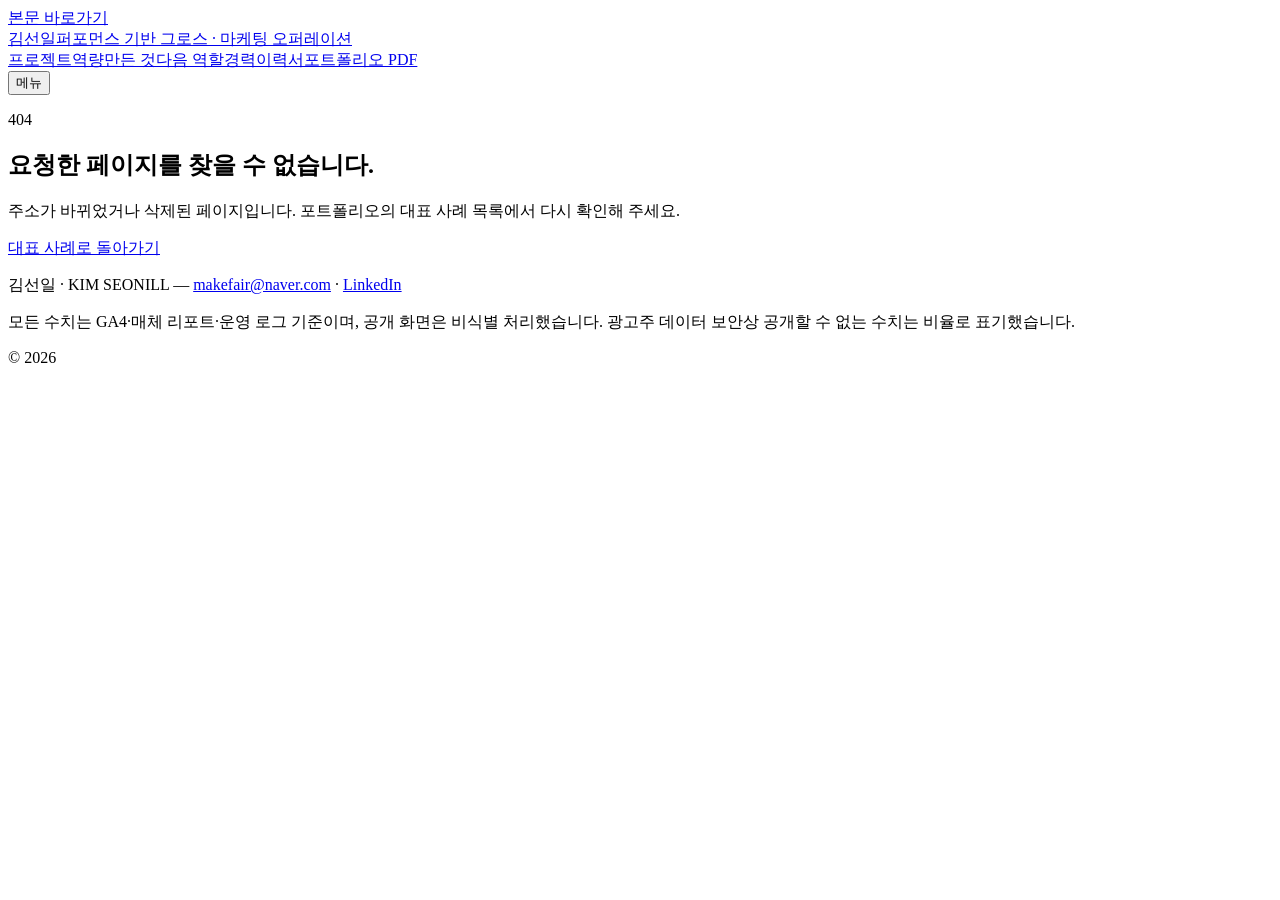
==== 404/index.html @ 7cf6f8fe "Publish-260908-edition-with-folded-cases-unified-type-scale-and-live-automation-demo Co-Authored-By:" ====
<!DOCTYPE html><html lang="ko"><head><meta charSet="utf-8"/><meta name="viewport" content="width=device-width, initial-scale=1"/><link rel="preload" href="/kim-seonil-portfolio_260908/fonts/Archivo-Var.woff2" as="font" crossorigin="" type="font/woff2"/><link rel="preload" href="/kim-seonil-portfolio_260908/fonts/Pretendard-Regular.woff2" as="font" crossorigin="" type="font/woff2"/><link rel="preload" href="/kim-seonil-portfolio_260908/fonts/Pretendard-SemiBold.woff2" as="font" crossorigin="" type="font/woff2"/><link rel="preload" href="/kim-seonil-portfolio_260908/fonts/Pretendard-Bold.woff2" as="font" crossorigin="" type="font/woff2"/><link rel="preload" href="/kim-seonil-portfolio_260908/fonts/JetBrainsMono-Var.woff2" as="font" crossorigin="" type="font/woff2"/><link rel="stylesheet" href="/kim-seonil-portfolio_260908/_next/static/chunks/21zc_anoviy-j.css" data-precedence="next"/><link rel="preload" as="script" fetchPriority="low" href="/kim-seonil-portfolio_260908/_next/static/chunks/310vm2bl3xxpt.js"/><script src="/kim-seonil-portfolio_260908/_next/static/chunks/19mx3mg6lkumu.js" async=""></script><script src="/kim-seonil-portfolio_260908/_next/static/chunks/08ttfj81-47mu.js" async=""></script><script src="/kim-seonil-portfolio_260908/_next/static/chunks/07s9zm465ufom.js" async=""></script><script src="/kim-seonil-portfolio_260908/_next/static/chunks/turbopack-0j9h799baj8nx.js" async=""></script><script src="/kim-seonil-portfolio_260908/_next/static/chunks/1dvkwxbyddkao.js" async="" crossorigin=""></script><script src="/kim-seonil-portfolio_260908/_next/static/chunks/1w38i3_fu_cri.js" async="" crossorigin=""></script><script src="/kim-seonil-portfolio_260908/_next/static/chunks/0-_030s1dkd40.js" async="" crossorigin=""></script><meta name="robots" content="noindex"/><meta name="theme-color" content="#0b0d10"/><title>김선일 | 퍼포먼스 기반 그로스 · 마케팅 오퍼레이션</title><meta name="description" content="문제를 정의하고 성과로 검증한 뒤, 다시 쓸 수 있는 운영 구조로 남겨 온 김선일의 그로스·퍼포먼스 마케팅 포트폴리오입니다."/><meta name="author" content="김선일"/><meta name="robots" content="noindex, nofollow, noarchive, nosnippet"/><meta name="googlebot" content="noindex, nofollow, noarchive, nosnippet"/><meta property="og:title" content="김선일 | 퍼포먼스 기반 그로스 · 마케팅 오퍼레이션"/><meta property="og:description" content="문제를 정의하고 성과로 검증한 뒤, 다시 쓸 수 있는 운영 구조로 남겨 온 김선일의 그로스·퍼포먼스 마케팅 포트폴리오입니다."/><meta property="og:url" content="https://vetnam555-del.github.io/kim-seonil-portfolio_260908/"/><meta property="og:site_name" content="KIM SEONILL Portfolio"/><meta property="og:locale" content="ko_KR"/><meta property="og:image" content="https://vetnam555-del.github.io/kim-seonil-portfolio_260908/og-image.png"/><meta property="og:image:width" content="1200"/><meta property="og:image:height" content="630"/><meta property="og:image:alt" content="김선일 그로스 마케팅 · 마케팅 오퍼레이션 포트폴리오"/><meta property="og:type" content="website"/><meta name="twitter:card" content="summary_large_image"/><meta name="twitter:title" content="김선일 | 퍼포먼스 기반 그로스 · 마케팅 오퍼레이션"/><meta name="twitter:description" content="문제를 정의하고 성과로 검증한 뒤, 다시 쓸 수 있는 운영 구조로 남겨 온 김선일의 그로스·퍼포먼스 마케팅 포트폴리오입니다."/><meta name="twitter:image" content="https://vetnam555-del.github.io/kim-seonil-portfolio_260908/og-image.png"/><meta name="twitter:image:alt" content="김선일 그로스 마케팅 · 마케팅 오퍼레이션 포트폴리오"/><meta name="twitter:image:width" content="1200"/><meta name="twitter:image:height" content="630"/><link rel="icon" href="/kim-seonil-portfolio_260908/favicon.svg" type="image/svg+xml"/><link rel="icon" href="/kim-seonil-portfolio_260908/favicon-32.png" sizes="32x32" type="image/png"/><link rel="apple-touch-icon" href="/kim-seonil-portfolio_260908/apple-touch-icon.png" sizes="180x180"/><style>@font-face{font-family:"Pretendard";src:url("/kim-seonil-portfolio_260908/fonts/Pretendard-Regular.woff2") format("woff2");font-weight:400;font-display:swap}@font-face{font-family:"Pretendard";src:url("/kim-seonil-portfolio_260908/fonts/Pretendard-SemiBold.woff2") format("woff2");font-weight:600;font-display:swap}@font-face{font-family:"Pretendard";src:url("/kim-seonil-portfolio_260908/fonts/Pretendard-Bold.woff2") format("woff2");font-weight:700;font-display:swap}@font-face{font-family:"Pretendard";src:url("/kim-seonil-portfolio_260908/fonts/Pretendard-Black.woff2") format("woff2");font-weight:900;font-display:swap}@font-face{font-family:"Archivo";src:url("/kim-seonil-portfolio_260908/fonts/Archivo-Var.woff2") format("woff2-variations");font-weight:100 900;font-stretch:62% 125%;font-display:swap}@font-face{font-family:"JetBrains Mono";src:url("/kim-seonil-portfolio_260908/fonts/JetBrainsMono-Var.woff2") format("woff2-variations");font-weight:100 800;font-display:swap}</style><noscript><style>[style*="opacity:0"],[style*="opacity: 0"]{opacity:1!important;transform:none!important}.count-up-visual{display:none!important}.count-up-measure{visibility:visible!important}</style></noscript><script src="/kim-seonil-portfolio_260908/_next/static/chunks/0cz1d0mv5g_q7.js" noModule=""></script></head><body><div hidden=""><!--$--><!--/$--></div><div class="scroll-progress" aria-hidden="true"></div><a href="#main" class="skip-link">본문 바로가기</a><header class="site-header fixed inset-x-0 top-0 z-50 bg-ink/92 backdrop-blur-md transition-colors border-b border-transparent"><div class="mx-auto flex h-[72px] w-full max-w-[1240px] items-center justify-between px-5 sm:px-10"><a class="-ml-2 inline-flex min-h-[44px] items-center px-2 font-mono text-mono font-bold tracking-[0.02em] text-on-ink" aria-label="김선일 포트폴리오 처음으로" href="/kim-seonil-portfolio_260908/">김선일<span class="ml-2 hidden text-caption font-normal text-on-ink-2 sm:inline">퍼포먼스 기반 그로스 · 마케팅 오퍼레이션</span></a><nav class="hidden items-center gap-4 lg:flex" aria-label="주요 메뉴"><a class="inline-flex min-h-[44px] items-center text-small font-normal transition-colors text-on-ink-2 hover:text-on-ink" href="/kim-seonil-portfolio_260908/#projects">프로젝트</a><a class="inline-flex min-h-[44px] items-center text-small font-normal transition-colors text-on-ink-2 hover:text-on-ink" href="/kim-seonil-portfolio_260908/#skills">역량</a><a class="inline-flex min-h-[44px] items-center text-small font-normal transition-colors text-on-ink-2 hover:text-on-ink" href="/kim-seonil-portfolio_260908/#automation">만든 것</a><a class="inline-flex min-h-[44px] items-center text-small font-normal transition-colors text-on-ink-2 hover:text-on-ink" href="/kim-seonil-portfolio_260908/#why-studio">다음 역할</a><a class="inline-flex min-h-[44px] items-center text-small font-normal transition-colors text-on-ink-2 hover:text-on-ink" href="/kim-seonil-portfolio_260908/#career">경력</a><a class="inline-flex min-h-[44px] items-center border border-rule-ink px-4 font-mono text-caption font-bold text-on-ink transition-colors hover:border-signal-ink hover:text-signal-ink" href="/kim-seonil-portfolio_260908/resume/">이력서</a><a href="/kim-seonil-portfolio_260908/kim-seonil-performance-marketing-portfolio.pdf?v=20260907" download="" class="inline-flex min-h-[44px] items-center border border-signal-ink px-4 font-mono text-caption font-bold text-signal-ink transition-colors hover:bg-signal-ink hover:text-ink" aria-label="김선일 퍼포먼스 마케팅 포트폴리오 PDF 다운로드">포트폴리오 PDF</a></nav><button type="button" class="inline-flex min-h-[44px] min-w-[44px] items-center justify-center border border-rule-ink px-3 font-mono text-caption font-bold text-on-ink transition-colors lg:hidden" aria-expanded="false" aria-controls="mobile-nav" aria-label="주요 메뉴 열기">메뉴</button></div><nav id="mobile-nav" hidden="" class="mobile-nav border-t border-rule-ink bg-ink px-5 pb-5 sm:px-10 lg:hidden" aria-label="주요 메뉴"><a class="flex min-h-[52px] items-center border-b border-rule-ink-2 text-body font-normal text-on-ink" href="/kim-seonil-portfolio_260908/#projects">프로젝트</a><a class="flex min-h-[52px] items-center border-b border-rule-ink-2 text-body font-normal text-on-ink" href="/kim-seonil-portfolio_260908/#skills">역량</a><a class="flex min-h-[52px] items-center border-b border-rule-ink-2 text-body font-normal text-on-ink" href="/kim-seonil-portfolio_260908/#automation">만든 것</a><a class="flex min-h-[52px] items-center border-b border-rule-ink-2 text-body font-normal text-on-ink" href="/kim-seonil-portfolio_260908/#why-studio">다음 역할</a><a class="flex min-h-[52px] items-center border-b border-rule-ink-2 text-body font-normal text-on-ink" href="/kim-seonil-portfolio_260908/#career">경력</a><div class="mt-4 grid gap-2 grid-cols-2"><a class="flex min-h-[52px] items-center justify-center bg-on-ink px-3 text-body font-bold text-ink" href="/kim-seonil-portfolio_260908/resume/">이력서</a><a href="/kim-seonil-portfolio_260908/kim-seonil-performance-marketing-portfolio.pdf?v=20260907" download="" class="flex min-h-[52px] items-center justify-center border border-signal-ink px-3 text-body font-bold text-signal-ink" aria-label="김선일 퍼포먼스 마케팅 포트폴리오 PDF 다운로드">포트폴리오 PDF</a></div></nav><div data-testid="scroll-progress" class="absolute inset-x-0 bottom-0 h-[2px] origin-left bg-signal-ink motion-reduce:hidden" style="transform:scaleX(0)" aria-hidden="true"></div></header><main id="main"><section class="flex min-h-[calc(100vh-72px)] items-center bg-bg-alt pt-[72px]"><div class="mx-auto w-full max-w-[1240px] px-5 sm:px-10 "><div class="max-w-[38rem] border-t-2 border-accent py-12 sm:py-16"><p class="tnum text-caption font-semibold text-accent">404</p><h1 class="mt-4 text-[2rem] leading-[1.25] font-bold tracking-normal sm:text-h1">요청한 페이지를 찾을 수 없습니다.</h1><p class="mt-4 text-small text-ink-2 sm:text-body">주소가 바뀌었거나 삭제된 페이지입니다. 포트폴리오의 대표 사례 목록에서 다시 확인해 주세요.</p><a class="mt-8 inline-flex min-h-[52px] items-center justify-center rounded-card bg-accent px-6 text-small font-semibold text-white transition-colors hover:bg-accent-hover" href="/kim-seonil-portfolio_260908/#projects">대표 사례로 돌아가기</a></div></div></section><!--$--><!--/$--></main><footer class="site-footer border-t border-line py-10"><div class="mx-auto w-full max-w-[1240px] px-5 sm:px-10"><p class="text-caption text-ink-3">김선일<!-- --> · <!-- -->KIM SEONILL<!-- --> —<!-- --> <a href="mailto:makefair@naver.com" class="text-accent hover:underline" aria-label="makefair@naver.com 이메일 주소 복사" title="이메일 주소 복사">makefair@naver.com</a><span class="sr-only" role="status" aria-live="polite"></span> <!-- -->·<!-- --> <a href="https://www.linkedin.com/in/%EC%84%A0%EC%9D%BC-%EA%B9%80-b28a1021b/" target="_blank" rel="noopener" class="text-accent hover:underline">LinkedIn</a></p><p class="mt-2 text-caption text-ink-3">모든 수치는 GA4·매체 리포트·운영 로그 기준이며, 공개 화면은 비식별 처리했습니다. 광고주 데이터 보안상 공개할 수 없는 수치는 비율로 표기했습니다.</p><p class="mt-2 text-caption text-ink-3">© <!-- -->2026</p></div></footer><script src="/kim-seonil-portfolio_260908/_next/static/chunks/310vm2bl3xxpt.js" id="_R_" async=""></script><script>(self.__next_f=self.__next_f||[]).push([0])</script><script>self.__next_f.push([1,"1:\"$Sreact.fragment\"\n2:I[19709,[\"/kim-seonil-portfolio_260908/_next/static/chunks/1dvkwxbyddkao.js\",\"/kim-seonil-portfolio_260908/_next/static/chunks/1w38i3_fu_cri.js\"],\"MotionRuntime\"]\n3:I[2971,[\"/kim-seonil-portfolio_260908/_next/static/chunks/1dvkwxbyddkao.js\",\"/kim-seonil-portfolio_260908/_next/static/chunks/1w38i3_fu_cri.js\"],\"default\"]\n4:I[39756,[\"/kim-seonil-portfolio_260908/_next/static/chunks/1dvkwxbyddkao.js\",\"/kim-seonil-portfolio_260908/_next/static/chunks/1w38i3_fu_cri.js\"],\"default\"]\n5:I[37457,[\"/kim-seonil-portfolio_260908/_next/static/chunks/1dvkwxbyddkao.js\",\"/kim-seonil-portfolio_260908/_next/static/chunks/1w38i3_fu_cri.js\"],\"default\"]\n6:I[22016,[\"/kim-seonil-portfolio_260908/_next/static/chunks/1dvkwxbyddkao.js\",\"/kim-seonil-portfolio_260908/_next/static/chunks/1w38i3_fu_cri.js\",\"/kim-seonil-portfolio_260908/_next/static/chunks/0-_030s1dkd40.js\"],\"\"]\n7:I[52700,[\"/kim-seonil-portfolio_260908/_next/static/chunks/1dvkwxbyddkao.js\",\"/kim-seonil-portfolio_260908/_next/static/chunks/1w38i3_fu_cri.js\"],\"default\"]\nd:I[68027,[\"/kim-seonil-portfolio_260908/_next/static/chunks/1dvkwxbyddkao.js\",\"/kim-seonil-portfolio_260908/_next/static/chunks/1w38i3_fu_cri.js\"],\"default\",1]\n:HL[\"/kim-seonil-portfolio_260908/_next/static/chunks/21zc_anoviy-j.css\",\"style\"]\n:HL[\"/kim-seonil-portfolio_260908/fonts/Archivo-Var.woff2\",\"font\",{\"crossOrigin\":\"\",\"type\":\"font/woff2\"}]\n:HL[\"/kim-seonil-portfolio_260908/fonts/Pretendard-Regular.woff2\",\"font\",{\"crossOrigin\":\"\",\"type\":\"font/woff2\"}]\n:HL[\"/kim-seonil-portfolio_260908/fonts/Pretendard-SemiBold.woff2\",\"font\",{\"crossOrigin\":\"\",\"type\":\"font/woff2\"}]\n:HL[\"/kim-seonil-portfolio_260908/fonts/Pretendard-Bold.woff2\",\"font\",{\"crossOrigin\":\"\",\"type\":\"font/woff2\"}]\n:HL[\"/kim-seonil-portfolio_260908/fonts/JetBrainsMono-Var.woff2\",\"font\",{\"crossOrigin\":\"\",\"type\":\"font/woff2\"}]\nb:X\n0:{\"P\":null,\"c\":[\"\",\"_not-found\",\"\"],\"q\":\"\",\"i\":false,\"f\":[[[\"\",{\"children\":[\"/_not-found\",{\"children\":[\"__PAGE__\",{},\"$undefined\",\"$undefined\",4608]},\"$undefined\",\"$undefined\",4608]},\"$undefined\",\"$undefined\",4624],[[\"$\",\"$1\",\"c\",{\"children\":[[[\"$\",\"link\",\"0\",{\"rel\":\"stylesheet\",\"href\":\"/kim-seonil-portfolio_260908/_next/static/chunks/21zc_anoviy-j.css\",\"precedence\":\"next\",\"crossOrigin\":\"$undefined\",\"nonce\":\"$undefined\"}],[\"$\",\"script\",\"script-0\",{\"src\":\"/kim-seonil-portfolio_260908/_next/static/chunks/1dvkwxbyddkao.js\",\"async\":true,\"nonce\":\"$undefined\"}],[\"$\",\"script\",\"script-1\",{\"src\":\"/kim-seonil-portfolio_260908/_next/static/chunks/1w38i3_fu_cri.js\",\"async\":true,\"nonce\":\"$undefined\"}]],[\"$\",\"html\",null,{\"lang\":\"ko\",\"children\":[[\"$\",\"head\",null,{\"children\":[[\"$\",\"style\",null,{\"dangerouslySetInnerHTML\":{\"__html\":\"@font-face{font-family:\\\"Pretendard\\\";src:url(\\\"/kim-seonil-portfolio_260908/fonts/Pretendard-Regular.woff2\\\") format(\\\"woff2\\\");font-weight:400;font-display:swap}@font-face{font-family:\\\"Pretendard\\\";src:url(\\\"/kim-seonil-portfolio_260908/fonts/Pretendard-SemiBold.woff2\\\") format(\\\"woff2\\\");font-weight:600;font-display:swap}@font-face{font-family:\\\"Pretendard\\\";src:url(\\\"/kim-seonil-portfolio_260908/fonts/Pretendard-Bold.woff2\\\") format(\\\"woff2\\\");font-weight:700;font-display:swap}@font-face{font-family:\\\"Pretendard\\\";src:url(\\\"/kim-seonil-portfolio_260908/fonts/Pretendard-Black.woff2\\\") format(\\\"woff2\\\");font-weight:900;font-display:swap}@font-face{font-family:\\\"Archivo\\\";src:url(\\\"/kim-seonil-portfolio_260908/fonts/Archivo-Var.woff2\\\") format(\\\"woff2-variations\\\");font-weight:100 900;font-stretch:62% 125%;font-display:swap}@font-face{font-family:\\\"JetBrains Mono\\\";src:url(\\\"/kim-seonil-portfolio_260908/fonts/JetBrainsMono-Var.woff2\\\") format(\\\"woff2-variations\\\");font-weight:100 800;font-display:swap}\"}}],[\"$\",\"noscript\",null,{\"dangerouslySetInnerHTML\":{\"__html\":\"\u003cstyle\u003e[style*=\\\"opacity:0\\\"],[style*=\\\"opacity: 0\\\"]{opacity:1!important;transform:none!important}.count-up-visual{display:none!important}.count-up-measure{visibility:visible!important}\u003c/style\u003e\"}}]]}],[\"$\",\"body\",null,{\"className\":\"$undefined\",\"children\":[[\"$\",\"$L2\",null,{}],null,[\"$\",\"div\",null,{\"className\":\"scroll-progress\",\"aria-hidden\":\"true\"}],[\"$\",\"a\",null,{\"href\":\"#main\",\"className\":\"skip-link\",\"children\":\"본문 바로가기\"}],[\"$\",\"$L3\",null,{}],[\"$\",\"main\",null,{\"id\":\"main\",\"children\":[\"$\",\"$L4\",null,{\"parallelRouterKey\":\"children\",\"error\":\"$undefined\",\"errorStyles\":\"$undefined\",\"errorScripts\":\"$undefined\",\"template\":[\"$\",\"$L5\",null,{}],\"templateStyles\":\"$undefined\",\"templateScripts\":\"$undefined\",\"notFound\":[[\"$\",\"section\",null,{\"className\":\"flex min-h-[calc(100vh-72px)] items-center bg-bg-alt pt-[72px]\",\"children\":[\"$\",\"div\",null,{\"className\":\"mx-auto w-full max-w-[1240px] px-5 sm:px-10 \",\"children\":[\"$\",\"div\",null,{\"className\":\"max-w-[38rem] border-t-2 border-accent py-12 sm:py-16\",\"children\":[[\"$\",\"p\",null,{\"className\":\"tnum text-caption font-semibold text-accent\",\"children\":\"404\"}],[\"$\",\"h1\",null,{\"className\":\"mt-4 text-[2rem] leading-[1.25] font-bold tracking-normal sm:text-h1\",\"children\":\"요청한 페이지를 찾을 수 없습니다.\"}],[\"$\",\"p\",null,{\"className\":\"mt-4 text-small text-ink-2 sm:text-body\",\"children\":\"주소가 바뀌었거나 삭제된 페이지입니다. 포트폴리오의 대표 사례 목록에서 다시 확인해 주세요.\"}],[\"$\",\"$L6\",null,{\"href\":\"/#projects\",\"className\":\"mt-8 inline-flex min-h-[52px] items-center justify-center rounded-card bg-accent px-6 text-small font-semibold text-white transition-colors hover:bg-accent-hover\",\"children\":\"대표 사례로 돌아가기\"}]]}]}]}],[]],\"forbidden\":\"$undefined\",\"unauthorized\":\"$undefined\"}]}],[\"$\",\"footer\",null,{\"className\":\"site-footer border-t border-line py-10\",\"children\":[\"$\",\"div\",null,{\"className\":\"mx-auto w-full max-w-[1240px] px-5 sm:px-10\",\"children\":[[\"$\",\"p\",null,{\"className\":\"text-caption text-ink-3\",\"children\":[\"김선일\",\" · \",\"KIM SEONILL\",\" —\",\" \",[\"$\",\"$L7\",null,{\"email\":\"makefair@naver.com\",\"className\":\"text-accent hover:underline\"}],\" \",null,\"·\",\" \",[\"$\",\"a\",null,{\"href\":\"https://www.linkedin.com/in/%EC%84%A0%EC%9D%BC-%EA%B9%80-b28a1021b/\",\"target\":\"_blank\",\"rel\":\"noopener\",\"className\":\"text-accent hover:underline\",\"children\":\"LinkedIn\"}]]}],[\"$\",\"p\",null,{\"className\":\"mt-2 text-caption text-ink-3\",\"children\":\"모든 수치는 GA4·매체 리포트·운영 로그 기준이며, 공개 화면은 비식별 처리했습니다. 광고주 데이터 보안상 공개할 수 없는 수치는 비율로 표기했습니다.\"}],\"$L8\"]}]}]]}]]}]]}],{\"children\":[\"$L9\",{\"children\":[\"$La\",{},null,false,null]},null,false,\"$b\"]},null,false,null],\"$Lc\",false]],\"m\":\"$undefined\",\"G\":[\"$d\",[\"$Le\"]],\"S\":true,\"h\":null,\"r\":\"$undefined\",\"s\":\"$undefined\",\"a\":\"$undefined\",\"l\":\"$undefined\",\"p\":\"$undefined\",\"d\":\"$undefined\",\"b\":\"rUo_KFxgcfQuJI3l82w16\"}\nf:I[97367,[\"/kim-seonil-portfolio_260908/_next/static/chunks/1dvkwxbyddkao.js\",\"/kim-seonil-portfolio_260908/_next/static/chunks/1w38i3_fu_cri.js\"],\"OutletBoundary\"]\n10:\"$Sreact.suspense\"\n12:I[97367,[\"/kim-seonil-portfolio_260908/_next/static/chunks/1dvkwxbyddkao.js\",\"/kim-seonil-portfolio_260908/_next/static/chunks/1w38i3_fu_cri.js\"],\"ViewportBoundary\"]\n14:I[97367,[\"/kim-seonil-portfolio_260908/_next/static/chunks/1dvkwxbyddkao.js\",\"/kim-seonil-portfolio_260908/_next/static/chunks/1w38i3_fu_cri.js\"],\"MetadataBoundary\"]\n8:[\"$\",\"p\",null,{\"className\":\"mt-2 text-caption text-ink-3\",\"children\":[\"© \",2026]}]\n9:[\"$\",\"$1\",\"c\",{\"children\":[null,[\"$\",\"$L4\",null,{\"parallelRouterKey\":\"children\",\"error\":\"$undefined\",\"errorStyles\":\"$undefined\",\"errorScripts\":\"$undefined\",\"template\":[\"$\",\"$L5\",null,{}],\"templateStyles\":\"$undefined\",\"templateScripts\":\"$undefined\",\"notFound\":\"$undefined\",\"forbidden\":\"$undefined\",\"unauthorized\":\"$undefined\"}]]}]\na:[\"$\",\"$1\",\"c\",{\"children\":[[\"$\",\"section\",null,{\"className\":\"flex min-h-[calc(100vh-72px)] items-center bg-bg-alt pt-[72px]\",\"children\":[\"$\",\"div\",null,{\"className\":\"mx-auto w-full max-w-[1240px] px-5 sm:px-10 \",\"children\":[\"$\",\"div\",null,{\"className\":\"max-w-[38rem] border-t-2 border-accent py-12 sm:py-16\",\"children\":[[\"$\",\"p\",null,{\"className\":\"tnum text-caption font-semibold text-accent\",\"children\":\"404\"}],[\"$\",\"h1\",null,{\"className\":\"mt-4 text-[2rem] leading-[1.25] font-bold tracking-normal sm:text-h1\",\"children\":\"요청한 페이지를 찾을 수 없습니다.\"}],[\"$\",\"p\",null,{\"className\":\"mt-4 text-small text-ink-2 sm:text-body\",\"children\":\"주소가 바뀌었거나 삭제된 페이지입니다. 포트폴리오의 대표 사례 목록에서 다시 확인해 주세요.\"}],[\"$\",\"$L6\",null,{\"href\":\"/#projects\",\"className\":\"mt-8 inline-flex min-h-[52px] items-center justify-center rounded-card bg-accent px-6 text-small font-semibold text-white transition-colors hover:bg-accent-hover\",\"children\":\"대표 사례로 돌아가기\"}]]}]}]}],[[\"$\",\"script\",\"script-0\",{\"src\":\"/kim-seonil-portfolio_260908/_next/static/chunks/0-_030s1dkd40.js\",\"async\":true,\"nonce\":\"$undefined\"}]],[\"$\",\"$Lf\",null,{\"children\":[\"$\",\"$10\",null,{\"name\":\"Next.MetadataOutlet\",\"children\":\"$@11\"}]}]]}]\nc:[\"$\",\"$1\",\"h\",{\"children\":[[\"$\",\"meta\",null,{\"name\":\"robots\",\"content\":\"noindex\"}],[\"$\",\"$L12\",null,{\"children\":\"$L13\"}],[\"$\",\"div\",null,{\"hidden\":true,\"children\":[\"$\",\"$L14\",null,{\"children\":[\"$\",\"$10\",null,{\"name\":\"Next.Metadata\",\"children\":\"$L15\"}]}]}],null]}]\ne:[\"$\",\"link\",\"0\",{\"rel\":\"stylesheet\",\"href\":\"/kim-seonil-portfolio_260908/_next/static/chunks/21zc_anoviy-j.css\",\"precedence\":\"next\",\"crossOrigin\":\"$undefined\",\"nonce\":\"$undefined\"}]\nb:C\n13:[[\"$\",\"meta\",\"0\",{\"charSet\":\"utf-8\"}],[\"$\",\"meta\",\"1\",{\"name\":\"viewport\",\"content\":\"width=device-width, initial-scale=1\"}],[\"$\",\"meta\",\"2\",{\"name\":\"theme-color\",\"content\":\"#0b0d10\"}]]\n16:I[27201,[\"/kim-seonil-portfolio_260908/_next/static/chunks/1dvkwxbyddkao.js\",\"/kim-seonil-portfolio_260908/_next/static/chunks/1w38i3_fu_cri.js\"],\"IconMark\"]\n11:null\n15:[[\"$\",\"title\",\"0\",{\"children\":\"김선일 | 퍼포먼스 기반 그로스 · 마케팅 오퍼레이션\"}],[\"$\",\"meta\",\"1\",{\"name\":\"description\",\"content\":\"문제를 정의하고 성과로 검증한 뒤, 다시 쓸 수 있는 운영 구조로 남겨 온 김선일의 그로스·퍼포먼스 마케팅 포트폴리오입니다.\"}],[\"$\",\"meta\",\"2\",{\"name\":\"author\",\"content\":\"김선일\"}],[\"$\",\"meta\",\"3\",{\"name\":\"robots\",\"content\":\"noindex, nofollow, noarchive, nosnippet\"}],[\"$\",\"meta\",\"4\",{\"name\":\"googlebot\",\"content\":\"noindex, nofollow, noarchive, nosnippet\"}],[\"$\",\"meta\",\"5\",{\"property\":\"og:title\",\"content\":\"김선일 | 퍼포먼스 기반 그로스 · 마케팅 오퍼레이션\"}],[\"$\",\"meta\",\"6\",{\"property\":\"og:description\",\"content\":\"문제를 정의하고 성과로 검증한 뒤, 다시 쓸 수 있는 운영 구조로 남겨 온 김선일의 그로스·퍼포먼스 마케팅 포트폴리오입니다.\"}],[\"$\",\"meta\",\"7\",{\"property\":\"og:url\",\"content\":\"https://vetnam555-del.github.io/kim-seonil-portfolio_260908/\"}],[\"$\",\"meta\",\"8\",{\"property\":\"og:site_name\",\"content\":\"KIM SEONILL Portfolio\"}],[\"$\",\"meta\",\"9\",{\"property\":\"og:locale\",\"content\":\"ko_KR\"}],[\"$\",\"meta\",\"10\",{\"property\":\"og:image\",\"content\":\"https://vetnam555-del.github.io/kim-seonil-portfolio_260908/og-image.png\"}],[\"$\",\"meta\",\"11\",{\"property\":\"og:image:width\",\"content\":\"1200\"}],[\"$\",\"meta\",\"12\",{\"property\":\"og:image:height\",\"content\":\"630\"}],[\"$\",\"meta\",\"13\",{\"property\":\"og:image:alt\",\"content\":\"김선일 그로스 마케팅 · 마케팅 오퍼레이션 포트폴리오\"}],[\"$\",\"meta\",\"14\",{\"property\":\"og:type\",\"content\":\"website\"}],[\"$\",\"meta\",\"15\",{\"name\":\"twitter:card\",\"content\":\"summary_large_image\"}],[\"$\",\"meta\",\"16\",{\"name\":\"twitter:title\",\"content\":\"김선일 | 퍼포먼스 기반 그로스 · 마케팅 오퍼레이션\"}],[\"$\",\"meta\",\"17\",{\"name\":\"twitter:description\",\"content\":\"문제를 정의하고 성과로 검증한 뒤, 다시 쓸 수 있는 운영 구조로 남겨 온 김선일의 그로스·퍼포먼스 마케팅 포트폴리오입니다.\"}],[\"$\",\"meta\",\"18\",{\"name\":\"twitter:image\",\"content\":\"https://vetnam555-del.github.io/kim-seonil-portfolio_260908/og-image.png\"}],[\"$\",\"meta\",\"19\",{\"name\":\"twitter:image:alt\",\"content\":\"김선일 그로스 마케팅 · 마케팅 오퍼레이션 포트폴리오\"}],[\"$\",\"meta\",\"20\",{\"name\":\"twitter:image:width\",\"content\":\"1200\"}],[\"$\",\"meta\",\"21\",{\"name\":\"twitter:image:height\",\"content\":\"630\"}],[\"$\",\"link\",\"22\",{\"rel\":\"icon\",\"href\":\"/kim-seonil-portfolio_260908/favicon.svg\",\"type\":\"image/svg+xml\"}],[\"$\",\"link\",\"23\",{\"rel\":\"icon\",\"href\":\"/kim-seonil-portfolio_260908/favicon-32.png\",\"sizes\":\"32x32\",\"type\":\"image/png\"}],[\"$\",\"link\",\"24\",{\"rel\":\"apple-touch-icon\",\"href\":\"/kim-seonil-portfolio_260908/apple-touch-icon.png\",\"sizes\":\"180x180\"}],[\"$\",\"$L16\",\"25\",{}]]\n"])</script></body></html>
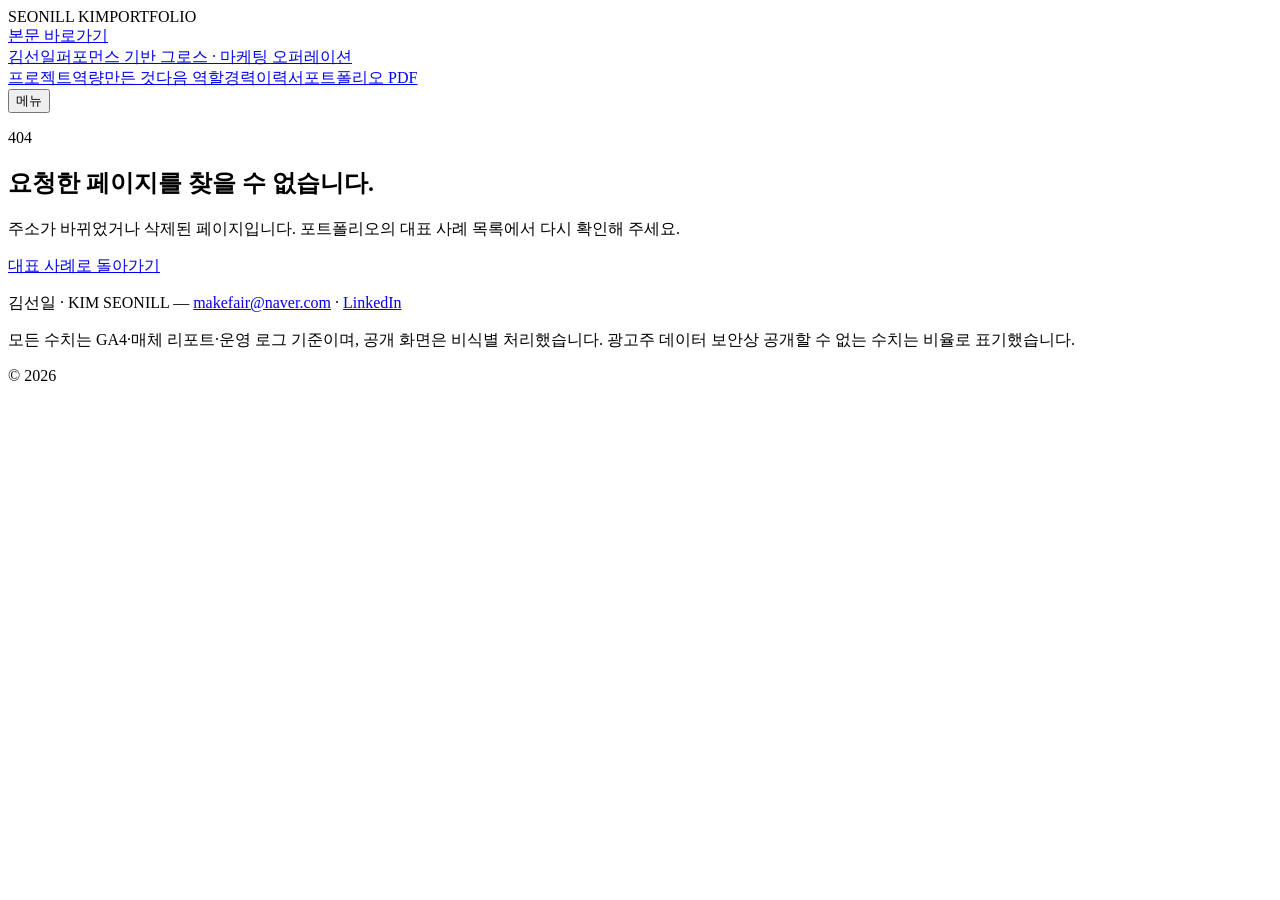
==== commit cfcfa83d: "Fix-edition-branching-so-260908-renders-as-general-not-hll 사이트 아홉 곳이 edition 객체가 아니라 EDITION === "ge" ====
--- a/404/index.html
+++ b/404/index.html
@@ -1 +1 @@
-<!DOCTYPE html><html lang="ko"><head><meta charSet="utf-8"/><meta name="viewport" content="width=device-width, initial-scale=1"/><link rel="preload" href="/kim-seonil-portfolio_260908/fonts/Archivo-Var.woff2" as="font" crossorigin="" type="font/woff2"/><link rel="preload" href="/kim-seonil-portfolio_260908/fonts/Pretendard-Regular.woff2" as="font" crossorigin="" type="font/woff2"/><link rel="preload" href="/kim-seonil-portfolio_260908/fonts/Pretendard-SemiBold.woff2" as="font" crossorigin="" type="font/woff2"/><link rel="preload" href="/kim-seonil-portfolio_260908/fonts/Pretendard-Bold.woff2" as="font" crossorigin="" type="font/woff2"/><link rel="preload" href="/kim-seonil-portfolio_260908/fonts/JetBrainsMono-Var.woff2" as="font" crossorigin="" type="font/woff2"/><link rel="stylesheet" href="/kim-seonil-portfolio_260908/_next/static/chunks/21zc_anoviy-j.css" data-precedence="next"/><link rel="preload" as="script" fetchPriority="low" href="/kim-seonil-portfolio_260908/_next/static/chunks/310vm2bl3xxpt.js"/><script src="/kim-seonil-portfolio_260908/_next/static/chunks/19mx3mg6lkumu.js" async=""></script><script src="/kim-seonil-portfolio_260908/_next/static/chunks/08ttfj81-47mu.js" async=""></script><script src="/kim-seonil-portfolio_260908/_next/static/chunks/07s9zm465ufom.js" async=""></script><script src="/kim-seonil-portfolio_260908/_next/static/chunks/turbopack-0j9h799baj8nx.js" async=""></script><script src="/kim-seonil-portfolio_260908/_next/static/chunks/1dvkwxbyddkao.js" async="" crossorigin=""></script><script src="/kim-seonil-portfolio_260908/_next/static/chunks/1w38i3_fu_cri.js" async="" crossorigin=""></script><script src="/kim-seonil-portfolio_260908/_next/static/chunks/0-_030s1dkd40.js" async="" crossorigin=""></script><meta name="robots" content="noindex"/><meta name="theme-color" content="#0b0d10"/><title>김선일 | 퍼포먼스 기반 그로스 · 마케팅 오퍼레이션</title><meta name="description" content="문제를 정의하고 성과로 검증한 뒤, 다시 쓸 수 있는 운영 구조로 남겨 온 김선일의 그로스·퍼포먼스 마케팅 포트폴리오입니다."/><meta name="author" content="김선일"/><meta name="robots" content="noindex, nofollow, noarchive, nosnippet"/><meta name="googlebot" content="noindex, nofollow, noarchive, nosnippet"/><meta property="og:title" content="김선일 | 퍼포먼스 기반 그로스 · 마케팅 오퍼레이션"/><meta property="og:description" content="문제를 정의하고 성과로 검증한 뒤, 다시 쓸 수 있는 운영 구조로 남겨 온 김선일의 그로스·퍼포먼스 마케팅 포트폴리오입니다."/><meta property="og:url" content="https://vetnam555-del.github.io/kim-seonil-portfolio_260908/"/><meta property="og:site_name" content="KIM SEONILL Portfolio"/><meta property="og:locale" content="ko_KR"/><meta property="og:image" content="https://vetnam555-del.github.io/kim-seonil-portfolio_260908/og-image.png"/><meta property="og:image:width" content="1200"/><meta property="og:image:height" content="630"/><meta property="og:image:alt" content="김선일 그로스 마케팅 · 마케팅 오퍼레이션 포트폴리오"/><meta property="og:type" content="website"/><meta name="twitter:card" content="summary_large_image"/><meta name="twitter:title" content="김선일 | 퍼포먼스 기반 그로스 · 마케팅 오퍼레이션"/><meta name="twitter:description" content="문제를 정의하고 성과로 검증한 뒤, 다시 쓸 수 있는 운영 구조로 남겨 온 김선일의 그로스·퍼포먼스 마케팅 포트폴리오입니다."/><meta name="twitter:image" content="https://vetnam555-del.github.io/kim-seonil-portfolio_260908/og-image.png"/><meta name="twitter:image:alt" content="김선일 그로스 마케팅 · 마케팅 오퍼레이션 포트폴리오"/><meta name="twitter:image:width" content="1200"/><meta name="twitter:image:height" content="630"/><link rel="icon" href="/kim-seonil-portfolio_260908/favicon.svg" type="image/svg+xml"/><link rel="icon" href="/kim-seonil-portfolio_260908/favicon-32.png" sizes="32x32" type="image/png"/><link rel="apple-touch-icon" href="/kim-seonil-portfolio_260908/apple-touch-icon.png" sizes="180x180"/><style>@font-face{font-family:"Pretendard";src:url("/kim-seonil-portfolio_260908/fonts/Pretendard-Regular.woff2") format("woff2");font-weight:400;font-display:swap}@font-face{font-family:"Pretendard";src:url("/kim-seonil-portfolio_260908/fonts/Pretendard-SemiBold.woff2") format("woff2");font-weight:600;font-display:swap}@font-face{font-family:"Pretendard";src:url("/kim-seonil-portfolio_260908/fonts/Pretendard-Bold.woff2") format("woff2");font-weight:700;font-display:swap}@font-face{font-family:"Pretendard";src:url("/kim-seonil-portfolio_260908/fonts/Pretendard-Black.woff2") format("woff2");font-weight:900;font-display:swap}@font-face{font-family:"Archivo";src:url("/kim-seonil-portfolio_260908/fonts/Archivo-Var.woff2") format("woff2-variations");font-weight:100 900;font-stretch:62% 125%;font-display:swap}@font-face{font-family:"JetBrains Mono";src:url("/kim-seonil-portfolio_260908/fonts/JetBrainsMono-Var.woff2") format("woff2-variations");font-weight:100 800;font-display:swap}</style><noscript><style>[style*="opacity:0"],[style*="opacity: 0"]{opacity:1!important;transform:none!important}.count-up-visual{display:none!important}.count-up-measure{visibility:visible!important}</style></noscript><script src="/kim-seonil-portfolio_260908/_next/static/chunks/0cz1d0mv5g_q7.js" noModule=""></script></head><body><div hidden=""><!--$--><!--/$--></div><div class="scroll-progress" aria-hidden="true"></div><a href="#main" class="skip-link">본문 바로가기</a><header class="site-header fixed inset-x-0 top-0 z-50 bg-ink/92 backdrop-blur-md transition-colors border-b border-transparent"><div class="mx-auto flex h-[72px] w-full max-w-[1240px] items-center justify-between px-5 sm:px-10"><a class="-ml-2 inline-flex min-h-[44px] items-center px-2 font-mono text-mono font-bold tracking-[0.02em] text-on-ink" aria-label="김선일 포트폴리오 처음으로" href="/kim-seonil-portfolio_260908/">김선일<span class="ml-2 hidden text-caption font-normal text-on-ink-2 sm:inline">퍼포먼스 기반 그로스 · 마케팅 오퍼레이션</span></a><nav class="hidden items-center gap-4 lg:flex" aria-label="주요 메뉴"><a class="inline-flex min-h-[44px] items-center text-small font-normal transition-colors text-on-ink-2 hover:text-on-ink" href="/kim-seonil-portfolio_260908/#projects">프로젝트</a><a class="inline-flex min-h-[44px] items-center text-small font-normal transition-colors text-on-ink-2 hover:text-on-ink" href="/kim-seonil-portfolio_260908/#skills">역량</a><a class="inline-flex min-h-[44px] items-center text-small font-normal transition-colors text-on-ink-2 hover:text-on-ink" href="/kim-seonil-portfolio_260908/#automation">만든 것</a><a class="inline-flex min-h-[44px] items-center text-small font-normal transition-colors text-on-ink-2 hover:text-on-ink" href="/kim-seonil-portfolio_260908/#why-studio">다음 역할</a><a class="inline-flex min-h-[44px] items-center text-small font-normal transition-colors text-on-ink-2 hover:text-on-ink" href="/kim-seonil-portfolio_260908/#career">경력</a><a class="inline-flex min-h-[44px] items-center border border-rule-ink px-4 font-mono text-caption font-bold text-on-ink transition-colors hover:border-signal-ink hover:text-signal-ink" href="/kim-seonil-portfolio_260908/resume/">이력서</a><a href="/kim-seonil-portfolio_260908/kim-seonil-performance-marketing-portfolio.pdf?v=20260907" download="" class="inline-flex min-h-[44px] items-center border border-signal-ink px-4 font-mono text-caption font-bold text-signal-ink transition-colors hover:bg-signal-ink hover:text-ink" aria-label="김선일 퍼포먼스 마케팅 포트폴리오 PDF 다운로드">포트폴리오 PDF</a></nav><button type="button" class="inline-flex min-h-[44px] min-w-[44px] items-center justify-center border border-rule-ink px-3 font-mono text-caption font-bold text-on-ink transition-colors lg:hidden" aria-expanded="false" aria-controls="mobile-nav" aria-label="주요 메뉴 열기">메뉴</button></div><nav id="mobile-nav" hidden="" class="mobile-nav border-t border-rule-ink bg-ink px-5 pb-5 sm:px-10 lg:hidden" aria-label="주요 메뉴"><a class="flex min-h-[52px] items-center border-b border-rule-ink-2 text-body font-normal text-on-ink" href="/kim-seonil-portfolio_260908/#projects">프로젝트</a><a class="flex min-h-[52px] items-center border-b border-rule-ink-2 text-body font-normal text-on-ink" href="/kim-seonil-portfolio_260908/#skills">역량</a><a class="flex min-h-[52px] items-center border-b border-rule-ink-2 text-body font-normal text-on-ink" href="/kim-seonil-portfolio_260908/#automation">만든 것</a><a class="flex min-h-[52px] items-center border-b border-rule-ink-2 text-body font-normal text-on-ink" href="/kim-seonil-portfolio_260908/#why-studio">다음 역할</a><a class="flex min-h-[52px] items-center border-b border-rule-ink-2 text-body font-normal text-on-ink" href="/kim-seonil-portfolio_260908/#career">경력</a><div class="mt-4 grid gap-2 grid-cols-2"><a class="flex min-h-[52px] items-center justify-center bg-on-ink px-3 text-body font-bold text-ink" href="/kim-seonil-portfolio_260908/resume/">이력서</a><a href="/kim-seonil-portfolio_260908/kim-seonil-performance-marketing-portfolio.pdf?v=20260907" download="" class="flex min-h-[52px] items-center justify-center border border-signal-ink px-3 text-body font-bold text-signal-ink" aria-label="김선일 퍼포먼스 마케팅 포트폴리오 PDF 다운로드">포트폴리오 PDF</a></div></nav><div data-testid="scroll-progress" class="absolute inset-x-0 bottom-0 h-[2px] origin-left bg-signal-ink motion-reduce:hidden" style="transform:scaleX(0)" aria-hidden="true"></div></header><main id="main"><section class="flex min-h-[calc(100vh-72px)] items-center bg-bg-alt pt-[72px]"><div class="mx-auto w-full max-w-[1240px] px-5 sm:px-10 "><div class="max-w-[38rem] border-t-2 border-accent py-12 sm:py-16"><p class="tnum text-caption font-semibold text-accent">404</p><h1 class="mt-4 text-[2rem] leading-[1.25] font-bold tracking-normal sm:text-h1">요청한 페이지를 찾을 수 없습니다.</h1><p class="mt-4 text-small text-ink-2 sm:text-body">주소가 바뀌었거나 삭제된 페이지입니다. 포트폴리오의 대표 사례 목록에서 다시 확인해 주세요.</p><a class="mt-8 inline-flex min-h-[52px] items-center justify-center rounded-card bg-accent px-6 text-small font-semibold text-white transition-colors hover:bg-accent-hover" href="/kim-seonil-portfolio_260908/#projects">대표 사례로 돌아가기</a></div></div></section><!--$--><!--/$--></main><footer class="site-footer border-t border-line py-10"><div class="mx-auto w-full max-w-[1240px] px-5 sm:px-10"><p class="text-caption text-ink-3">김선일<!-- --> · <!-- -->KIM SEONILL<!-- --> —<!-- --> <a href="mailto:makefair@naver.com" class="text-accent hover:underline" aria-label="makefair@naver.com 이메일 주소 복사" title="이메일 주소 복사">makefair@naver.com</a><span class="sr-only" role="status" aria-live="polite"></span> <!-- -->·<!-- --> <a href="https://www.linkedin.com/in/%EC%84%A0%EC%9D%BC-%EA%B9%80-b28a1021b/" target="_blank" rel="noopener" class="text-accent hover:underline">LinkedIn</a></p><p class="mt-2 text-caption text-ink-3">모든 수치는 GA4·매체 리포트·운영 로그 기준이며, 공개 화면은 비식별 처리했습니다. 광고주 데이터 보안상 공개할 수 없는 수치는 비율로 표기했습니다.</p><p class="mt-2 text-caption text-ink-3">© <!-- -->2026</p></div></footer><script src="/kim-seonil-portfolio_260908/_next/static/chunks/310vm2bl3xxpt.js" id="_R_" async=""></script><script>(self.__next_f=self.__next_f||[]).push([0])</script><script>self.__next_f.push([1,"1:\"$Sreact.fragment\"\n2:I[19709,[\"/kim-seonil-portfolio_260908/_next/static/chunks/1dvkwxbyddkao.js\",\"/kim-seonil-portfolio_260908/_next/static/chunks/1w38i3_fu_cri.js\"],\"MotionRuntime\"]\n3:I[2971,[\"/kim-seonil-portfolio_260908/_next/static/chunks/1dvkwxbyddkao.js\",\"/kim-seonil-portfolio_260908/_next/static/chunks/1w38i3_fu_cri.js\"],\"default\"]\n4:I[39756,[\"/kim-seonil-portfolio_260908/_next/static/chunks/1dvkwxbyddkao.js\",\"/kim-seonil-portfolio_260908/_next/static/chunks/1w38i3_fu_cri.js\"],\"default\"]\n5:I[37457,[\"/kim-seonil-portfolio_260908/_next/static/chunks/1dvkwxbyddkao.js\",\"/kim-seonil-portfolio_260908/_next/static/chunks/1w38i3_fu_cri.js\"],\"default\"]\n6:I[22016,[\"/kim-seonil-portfolio_260908/_next/static/chunks/1dvkwxbyddkao.js\",\"/kim-seonil-portfolio_260908/_next/static/chunks/1w38i3_fu_cri.js\",\"/kim-seonil-portfolio_260908/_next/static/chunks/0-_030s1dkd40.js\"],\"\"]\n7:I[52700,[\"/kim-seonil-portfolio_260908/_next/static/chunks/1dvkwxbyddkao.js\",\"/kim-seonil-portfolio_260908/_next/static/chunks/1w38i3_fu_cri.js\"],\"default\"]\nd:I[68027,[\"/kim-seonil-portfolio_260908/_next/static/chunks/1dvkwxbyddkao.js\",\"/kim-seonil-portfolio_260908/_next/static/chunks/1w38i3_fu_cri.js\"],\"default\",1]\n:HL[\"/kim-seonil-portfolio_260908/_next/static/chunks/21zc_anoviy-j.css\",\"style\"]\n:HL[\"/kim-seonil-portfolio_260908/fonts/Archivo-Var.woff2\",\"font\",{\"crossOrigin\":\"\",\"type\":\"font/woff2\"}]\n:HL[\"/kim-seonil-portfolio_260908/fonts/Pretendard-Regular.woff2\",\"font\",{\"crossOrigin\":\"\",\"type\":\"font/woff2\"}]\n:HL[\"/kim-seonil-portfolio_260908/fonts/Pretendard-SemiBold.woff2\",\"font\",{\"crossOrigin\":\"\",\"type\":\"font/woff2\"}]\n:HL[\"/kim-seonil-portfolio_260908/fonts/Pretendard-Bold.woff2\",\"font\",{\"crossOrigin\":\"\",\"type\":\"font/woff2\"}]\n:HL[\"/kim-seonil-portfolio_260908/fonts/JetBrainsMono-Var.woff2\",\"font\",{\"crossOrigin\":\"\",\"type\":\"font/woff2\"}]\nb:X\n0:{\"P\":null,\"c\":[\"\",\"_not-found\",\"\"],\"q\":\"\",\"i\":false,\"f\":[[[\"\",{\"children\":[\"/_not-found\",{\"children\":[\"__PAGE__\",{},\"$undefined\",\"$undefined\",4608]},\"$undefined\",\"$undefined\",4608]},\"$undefined\",\"$undefined\",4624],[[\"$\",\"$1\",\"c\",{\"children\":[[[\"$\",\"link\",\"0\",{\"rel\":\"stylesheet\",\"href\":\"/kim-seonil-portfolio_260908/_next/static/chunks/21zc_anoviy-j.css\",\"precedence\":\"next\",\"crossOrigin\":\"$undefined\",\"nonce\":\"$undefined\"}],[\"$\",\"script\",\"script-0\",{\"src\":\"/kim-seonil-portfolio_260908/_next/static/chunks/1dvkwxbyddkao.js\",\"async\":true,\"nonce\":\"$undefined\"}],[\"$\",\"script\",\"script-1\",{\"src\":\"/kim-seonil-portfolio_260908/_next/static/chunks/1w38i3_fu_cri.js\",\"async\":true,\"nonce\":\"$undefined\"}]],[\"$\",\"html\",null,{\"lang\":\"ko\",\"children\":[[\"$\",\"head\",null,{\"children\":[[\"$\",\"style\",null,{\"dangerouslySetInnerHTML\":{\"__html\":\"@font-face{font-family:\\\"Pretendard\\\";src:url(\\\"/kim-seonil-portfolio_260908/fonts/Pretendard-Regular.woff2\\\") format(\\\"woff2\\\");font-weight:400;font-display:swap}@font-face{font-family:\\\"Pretendard\\\";src:url(\\\"/kim-seonil-portfolio_260908/fonts/Pretendard-SemiBold.woff2\\\") format(\\\"woff2\\\");font-weight:600;font-display:swap}@font-face{font-family:\\\"Pretendard\\\";src:url(\\\"/kim-seonil-portfolio_260908/fonts/Pretendard-Bold.woff2\\\") format(\\\"woff2\\\");font-weight:700;font-display:swap}@font-face{font-family:\\\"Pretendard\\\";src:url(\\\"/kim-seonil-portfolio_260908/fonts/Pretendard-Black.woff2\\\") format(\\\"woff2\\\");font-weight:900;font-display:swap}@font-face{font-family:\\\"Archivo\\\";src:url(\\\"/kim-seonil-portfolio_260908/fonts/Archivo-Var.woff2\\\") format(\\\"woff2-variations\\\");font-weight:100 900;font-stretch:62% 125%;font-display:swap}@font-face{font-family:\\\"JetBrains Mono\\\";src:url(\\\"/kim-seonil-portfolio_260908/fonts/JetBrainsMono-Var.woff2\\\") format(\\\"woff2-variations\\\");font-weight:100 800;font-display:swap}\"}}],[\"$\",\"noscript\",null,{\"dangerouslySetInnerHTML\":{\"__html\":\"\u003cstyle\u003e[style*=\\\"opacity:0\\\"],[style*=\\\"opacity: 0\\\"]{opacity:1!important;transform:none!important}.count-up-visual{display:none!important}.count-up-measure{visibility:visible!important}\u003c/style\u003e\"}}]]}],[\"$\",\"body\",null,{\"className\":\"$undefined\",\"children\":[[\"$\",\"$L2\",null,{}],null,[\"$\",\"div\",null,{\"className\":\"scroll-progress\",\"aria-hidden\":\"true\"}],[\"$\",\"a\",null,{\"href\":\"#main\",\"className\":\"skip-link\",\"children\":\"본문 바로가기\"}],[\"$\",\"$L3\",null,{}],[\"$\",\"main\",null,{\"id\":\"main\",\"children\":[\"$\",\"$L4\",null,{\"parallelRouterKey\":\"children\",\"error\":\"$undefined\",\"errorStyles\":\"$undefined\",\"errorScripts\":\"$undefined\",\"template\":[\"$\",\"$L5\",null,{}],\"templateStyles\":\"$undefined\",\"templateScripts\":\"$undefined\",\"notFound\":[[\"$\",\"section\",null,{\"className\":\"flex min-h-[calc(100vh-72px)] items-center bg-bg-alt pt-[72px]\",\"children\":[\"$\",\"div\",null,{\"className\":\"mx-auto w-full max-w-[1240px] px-5 sm:px-10 \",\"children\":[\"$\",\"div\",null,{\"className\":\"max-w-[38rem] border-t-2 border-accent py-12 sm:py-16\",\"children\":[[\"$\",\"p\",null,{\"className\":\"tnum text-caption font-semibold text-accent\",\"children\":\"404\"}],[\"$\",\"h1\",null,{\"className\":\"mt-4 text-[2rem] leading-[1.25] font-bold tracking-normal sm:text-h1\",\"children\":\"요청한 페이지를 찾을 수 없습니다.\"}],[\"$\",\"p\",null,{\"className\":\"mt-4 text-small text-ink-2 sm:text-body\",\"children\":\"주소가 바뀌었거나 삭제된 페이지입니다. 포트폴리오의 대표 사례 목록에서 다시 확인해 주세요.\"}],[\"$\",\"$L6\",null,{\"href\":\"/#projects\",\"className\":\"mt-8 inline-flex min-h-[52px] items-center justify-center rounded-card bg-accent px-6 text-small font-semibold text-white transition-colors hover:bg-accent-hover\",\"children\":\"대표 사례로 돌아가기\"}]]}]}]}],[]],\"forbidden\":\"$undefined\",\"unauthorized\":\"$undefined\"}]}],[\"$\",\"footer\",null,{\"className\":\"site-footer border-t border-line py-10\",\"children\":[\"$\",\"div\",null,{\"className\":\"mx-auto w-full max-w-[1240px] px-5 sm:px-10\",\"children\":[[\"$\",\"p\",null,{\"className\":\"text-caption text-ink-3\",\"children\":[\"김선일\",\" · \",\"KIM SEONILL\",\" —\",\" \",[\"$\",\"$L7\",null,{\"email\":\"makefair@naver.com\",\"className\":\"text-accent hover:underline\"}],\" \",null,\"·\",\" \",[\"$\",\"a\",null,{\"href\":\"https://www.linkedin.com/in/%EC%84%A0%EC%9D%BC-%EA%B9%80-b28a1021b/\",\"target\":\"_blank\",\"rel\":\"noopener\",\"className\":\"text-accent hover:underline\",\"children\":\"LinkedIn\"}]]}],[\"$\",\"p\",null,{\"className\":\"mt-2 text-caption text-ink-3\",\"children\":\"모든 수치는 GA4·매체 리포트·운영 로그 기준이며, 공개 화면은 비식별 처리했습니다. 광고주 데이터 보안상 공개할 수 없는 수치는 비율로 표기했습니다.\"}],\"$L8\"]}]}]]}]]}]]}],{\"children\":[\"$L9\",{\"children\":[\"$La\",{},null,false,null]},null,false,\"$b\"]},null,false,null],\"$Lc\",false]],\"m\":\"$undefined\",\"G\":[\"$d\",[\"$Le\"]],\"S\":true,\"h\":null,\"r\":\"$undefined\",\"s\":\"$undefined\",\"a\":\"$undefined\",\"l\":\"$undefined\",\"p\":\"$undefined\",\"d\":\"$undefined\",\"b\":\"rUo_KFxgcfQuJI3l82w16\"}\nf:I[97367,[\"/kim-seonil-portfolio_260908/_next/static/chunks/1dvkwxbyddkao.js\",\"/kim-seonil-portfolio_260908/_next/static/chunks/1w38i3_fu_cri.js\"],\"OutletBoundary\"]\n10:\"$Sreact.suspense\"\n12:I[97367,[\"/kim-seonil-portfolio_260908/_next/static/chunks/1dvkwxbyddkao.js\",\"/kim-seonil-portfolio_260908/_next/static/chunks/1w38i3_fu_cri.js\"],\"ViewportBoundary\"]\n14:I[97367,[\"/kim-seonil-portfolio_260908/_next/static/chunks/1dvkwxbyddkao.js\",\"/kim-seonil-portfolio_260908/_next/static/chunks/1w38i3_fu_cri.js\"],\"MetadataBoundary\"]\n8:[\"$\",\"p\",null,{\"className\":\"mt-2 text-caption text-ink-3\",\"children\":[\"© \",2026]}]\n9:[\"$\",\"$1\",\"c\",{\"children\":[null,[\"$\",\"$L4\",null,{\"parallelRouterKey\":\"children\",\"error\":\"$undefined\",\"errorStyles\":\"$undefined\",\"errorScripts\":\"$undefined\",\"template\":[\"$\",\"$L5\",null,{}],\"templateStyles\":\"$undefined\",\"templateScripts\":\"$undefined\",\"notFound\":\"$undefined\",\"forbidden\":\"$undefined\",\"unauthorized\":\"$undefined\"}]]}]\na:[\"$\",\"$1\",\"c\",{\"children\":[[\"$\",\"section\",null,{\"className\":\"flex min-h-[calc(100vh-72px)] items-center bg-bg-alt pt-[72px]\",\"children\":[\"$\",\"div\",null,{\"className\":\"mx-auto w-full max-w-[1240px] px-5 sm:px-10 \",\"children\":[\"$\",\"div\",null,{\"className\":\"max-w-[38rem] border-t-2 border-accent py-12 sm:py-16\",\"children\":[[\"$\",\"p\",null,{\"className\":\"tnum text-caption font-semibold text-accent\",\"children\":\"404\"}],[\"$\",\"h1\",null,{\"className\":\"mt-4 text-[2rem] leading-[1.25] font-bold tracking-normal sm:text-h1\",\"children\":\"요청한 페이지를 찾을 수 없습니다.\"}],[\"$\",\"p\",null,{\"className\":\"mt-4 text-small text-ink-2 sm:text-body\",\"children\":\"주소가 바뀌었거나 삭제된 페이지입니다. 포트폴리오의 대표 사례 목록에서 다시 확인해 주세요.\"}],[\"$\",\"$L6\",null,{\"href\":\"/#projects\",\"className\":\"mt-8 inline-flex min-h-[52px] items-center justify-center rounded-card bg-accent px-6 text-small font-semibold text-white transition-colors hover:bg-accent-hover\",\"children\":\"대표 사례로 돌아가기\"}]]}]}]}],[[\"$\",\"script\",\"script-0\",{\"src\":\"/kim-seonil-portfolio_260908/_next/static/chunks/0-_030s1dkd40.js\",\"async\":true,\"nonce\":\"$undefined\"}]],[\"$\",\"$Lf\",null,{\"children\":[\"$\",\"$10\",null,{\"name\":\"Next.MetadataOutlet\",\"children\":\"$@11\"}]}]]}]\nc:[\"$\",\"$1\",\"h\",{\"children\":[[\"$\",\"meta\",null,{\"name\":\"robots\",\"content\":\"noindex\"}],[\"$\",\"$L12\",null,{\"children\":\"$L13\"}],[\"$\",\"div\",null,{\"hidden\":true,\"children\":[\"$\",\"$L14\",null,{\"children\":[\"$\",\"$10\",null,{\"name\":\"Next.Metadata\",\"children\":\"$L15\"}]}]}],null]}]\ne:[\"$\",\"link\",\"0\",{\"rel\":\"stylesheet\",\"href\":\"/kim-seonil-portfolio_260908/_next/static/chunks/21zc_anoviy-j.css\",\"precedence\":\"next\",\"crossOrigin\":\"$undefined\",\"nonce\":\"$undefined\"}]\nb:C\n13:[[\"$\",\"meta\",\"0\",{\"charSet\":\"utf-8\"}],[\"$\",\"meta\",\"1\",{\"name\":\"viewport\",\"content\":\"width=device-width, initial-scale=1\"}],[\"$\",\"meta\",\"2\",{\"name\":\"theme-color\",\"content\":\"#0b0d10\"}]]\n16:I[27201,[\"/kim-seonil-portfolio_260908/_next/static/chunks/1dvkwxbyddkao.js\",\"/kim-seonil-portfolio_260908/_next/static/chunks/1w38i3_fu_cri.js\"],\"IconMark\"]\n11:null\n15:[[\"$\",\"title\",\"0\",{\"children\":\"김선일 | 퍼포먼스 기반 그로스 · 마케팅 오퍼레이션\"}],[\"$\",\"meta\",\"1\",{\"name\":\"description\",\"content\":\"문제를 정의하고 성과로 검증한 뒤, 다시 쓸 수 있는 운영 구조로 남겨 온 김선일의 그로스·퍼포먼스 마케팅 포트폴리오입니다.\"}],[\"$\",\"meta\",\"2\",{\"name\":\"author\",\"content\":\"김선일\"}],[\"$\",\"meta\",\"3\",{\"name\":\"robots\",\"content\":\"noindex, nofollow, noarchive, nosnippet\"}],[\"$\",\"meta\",\"4\",{\"name\":\"googlebot\",\"content\":\"noindex, nofollow, noarchive, nosnippet\"}],[\"$\",\"meta\",\"5\",{\"property\":\"og:title\",\"content\":\"김선일 | 퍼포먼스 기반 그로스 · 마케팅 오퍼레이션\"}],[\"$\",\"meta\",\"6\",{\"property\":\"og:description\",\"content\":\"문제를 정의하고 성과로 검증한 뒤, 다시 쓸 수 있는 운영 구조로 남겨 온 김선일의 그로스·퍼포먼스 마케팅 포트폴리오입니다.\"}],[\"$\",\"meta\",\"7\",{\"property\":\"og:url\",\"content\":\"https://vetnam555-del.github.io/kim-seonil-portfolio_260908/\"}],[\"$\",\"meta\",\"8\",{\"property\":\"og:site_name\",\"content\":\"KIM SEONILL Portfolio\"}],[\"$\",\"meta\",\"9\",{\"property\":\"og:locale\",\"content\":\"ko_KR\"}],[\"$\",\"meta\",\"10\",{\"property\":\"og:image\",\"content\":\"https://vetnam555-del.github.io/kim-seonil-portfolio_260908/og-image.png\"}],[\"$\",\"meta\",\"11\",{\"property\":\"og:image:width\",\"content\":\"1200\"}],[\"$\",\"meta\",\"12\",{\"property\":\"og:image:height\",\"content\":\"630\"}],[\"$\",\"meta\",\"13\",{\"property\":\"og:image:alt\",\"content\":\"김선일 그로스 마케팅 · 마케팅 오퍼레이션 포트폴리오\"}],[\"$\",\"meta\",\"14\",{\"property\":\"og:type\",\"content\":\"website\"}],[\"$\",\"meta\",\"15\",{\"name\":\"twitter:card\",\"content\":\"summary_large_image\"}],[\"$\",\"meta\",\"16\",{\"name\":\"twitter:title\",\"content\":\"김선일 | 퍼포먼스 기반 그로스 · 마케팅 오퍼레이션\"}],[\"$\",\"meta\",\"17\",{\"name\":\"twitter:description\",\"content\":\"문제를 정의하고 성과로 검증한 뒤, 다시 쓸 수 있는 운영 구조로 남겨 온 김선일의 그로스·퍼포먼스 마케팅 포트폴리오입니다.\"}],[\"$\",\"meta\",\"18\",{\"name\":\"twitter:image\",\"content\":\"https://vetnam555-del.github.io/kim-seonil-portfolio_260908/og-image.png\"}],[\"$\",\"meta\",\"19\",{\"name\":\"twitter:image:alt\",\"content\":\"김선일 그로스 마케팅 · 마케팅 오퍼레이션 포트폴리오\"}],[\"$\",\"meta\",\"20\",{\"name\":\"twitter:image:width\",\"content\":\"1200\"}],[\"$\",\"meta\",\"21\",{\"name\":\"twitter:image:height\",\"content\":\"630\"}],[\"$\",\"link\",\"22\",{\"rel\":\"icon\",\"href\":\"/kim-seonil-portfolio_260908/favicon.svg\",\"type\":\"image/svg+xml\"}],[\"$\",\"link\",\"23\",{\"rel\":\"icon\",\"href\":\"/kim-seonil-portfolio_260908/favicon-32.png\",\"sizes\":\"32x32\",\"type\":\"image/png\"}],[\"$\",\"link\",\"24\",{\"rel\":\"apple-touch-icon\",\"href\":\"/kim-seonil-portfolio_260908/apple-touch-icon.png\",\"sizes\":\"180x180\"}],[\"$\",\"$L16\",\"25\",{}]]\n"])</script></body></html>+<!DOCTYPE html><html lang="ko"><head><meta charSet="utf-8"/><meta name="viewport" content="width=device-width, initial-scale=1"/><link rel="preload" href="/kim-seonil-portfolio_260908/fonts/Archivo-Var.woff2" as="font" crossorigin="" type="font/woff2"/><link rel="preload" href="/kim-seonil-portfolio_260908/fonts/Pretendard-Regular.woff2" as="font" crossorigin="" type="font/woff2"/><link rel="preload" href="/kim-seonil-portfolio_260908/fonts/Pretendard-SemiBold.woff2" as="font" crossorigin="" type="font/woff2"/><link rel="preload" href="/kim-seonil-portfolio_260908/fonts/Pretendard-Bold.woff2" as="font" crossorigin="" type="font/woff2"/><link rel="preload" href="/kim-seonil-portfolio_260908/fonts/JetBrainsMono-Var.woff2" as="font" crossorigin="" type="font/woff2"/><link rel="stylesheet" href="/kim-seonil-portfolio_260908/_next/static/chunks/21zc_anoviy-j.css" data-precedence="next"/><link rel="preload" as="script" fetchPriority="low" href="/kim-seonil-portfolio_260908/_next/static/chunks/310vm2bl3xxpt.js"/><script src="/kim-seonil-portfolio_260908/_next/static/chunks/19mx3mg6lkumu.js" async=""></script><script src="/kim-seonil-portfolio_260908/_next/static/chunks/08ttfj81-47mu.js" async=""></script><script src="/kim-seonil-portfolio_260908/_next/static/chunks/07s9zm465ufom.js" async=""></script><script src="/kim-seonil-portfolio_260908/_next/static/chunks/turbopack-0j9h799baj8nx.js" async=""></script><script src="/kim-seonil-portfolio_260908/_next/static/chunks/1dvkwxbyddkao.js" async="" crossorigin=""></script><script src="/kim-seonil-portfolio_260908/_next/static/chunks/1w38i3_fu_cri.js" async="" crossorigin=""></script><script src="/kim-seonil-portfolio_260908/_next/static/chunks/0-_030s1dkd40.js" async="" crossorigin=""></script><meta name="robots" content="noindex"/><meta name="theme-color" content="#0b0d10"/><title>김선일 | 퍼포먼스 기반 그로스 · 마케팅 오퍼레이션</title><meta name="description" content="문제를 정의하고 성과로 검증한 뒤, 다시 쓸 수 있는 운영 구조로 남겨 온 김선일의 그로스·퍼포먼스 마케팅 포트폴리오입니다."/><meta name="author" content="김선일"/><meta name="robots" content="noindex, nofollow, noarchive, nosnippet"/><meta name="googlebot" content="noindex, nofollow, noarchive, nosnippet"/><meta name="copyright" content="© 2026 KIM SEONILL"/><meta name="content-owner" content="KIM SEONILL"/><meta name="usage-rights" content="All rights reserved. Unauthorized reproduction prohibited."/><meta property="og:title" content="김선일 | 퍼포먼스 기반 그로스 · 마케팅 오퍼레이션"/><meta property="og:description" content="문제를 정의하고 성과로 검증한 뒤, 다시 쓸 수 있는 운영 구조로 남겨 온 김선일의 그로스·퍼포먼스 마케팅 포트폴리오입니다."/><meta property="og:url" content="https://vetnam555-del.github.io/kim-seonil-portfolio_260908/"/><meta property="og:site_name" content="KIM SEONILL Portfolio"/><meta property="og:locale" content="ko_KR"/><meta property="og:image" content="https://vetnam555-del.github.io/kim-seonil-portfolio_260908/og-image.png"/><meta property="og:image:width" content="1200"/><meta property="og:image:height" content="630"/><meta property="og:image:alt" content="김선일 그로스 마케팅 · 마케팅 오퍼레이션 포트폴리오"/><meta property="og:type" content="website"/><meta name="twitter:card" content="summary_large_image"/><meta name="twitter:title" content="김선일 | 퍼포먼스 기반 그로스 · 마케팅 오퍼레이션"/><meta name="twitter:description" content="문제를 정의하고 성과로 검증한 뒤, 다시 쓸 수 있는 운영 구조로 남겨 온 김선일의 그로스·퍼포먼스 마케팅 포트폴리오입니다."/><meta name="twitter:image" content="https://vetnam555-del.github.io/kim-seonil-portfolio_260908/og-image.png"/><meta name="twitter:image:alt" content="김선일 그로스 마케팅 · 마케팅 오퍼레이션 포트폴리오"/><meta name="twitter:image:width" content="1200"/><meta name="twitter:image:height" content="630"/><link rel="icon" href="/kim-seonil-portfolio_260908/favicon.svg" type="image/svg+xml"/><link rel="icon" href="/kim-seonil-portfolio_260908/favicon-32.png" sizes="32x32" type="image/png"/><link rel="apple-touch-icon" href="/kim-seonil-portfolio_260908/apple-touch-icon.png" sizes="180x180"/><style>@font-face{font-family:"Pretendard";src:url("/kim-seonil-portfolio_260908/fonts/Pretendard-Regular.woff2") format("woff2");font-weight:400;font-display:swap}@font-face{font-family:"Pretendard";src:url("/kim-seonil-portfolio_260908/fonts/Pretendard-SemiBold.woff2") format("woff2");font-weight:600;font-display:swap}@font-face{font-family:"Pretendard";src:url("/kim-seonil-portfolio_260908/fonts/Pretendard-Bold.woff2") format("woff2");font-weight:700;font-display:swap}@font-face{font-family:"Pretendard";src:url("/kim-seonil-portfolio_260908/fonts/Pretendard-Black.woff2") format("woff2");font-weight:900;font-display:swap}@font-face{font-family:"Archivo";src:url("/kim-seonil-portfolio_260908/fonts/Archivo-Var.woff2") format("woff2-variations");font-weight:100 900;font-stretch:62% 125%;font-display:swap}@font-face{font-family:"JetBrains Mono";src:url("/kim-seonil-portfolio_260908/fonts/JetBrainsMono-Var.woff2") format("woff2-variations");font-weight:100 800;font-display:swap}</style><noscript><style>[style*="opacity:0"],[style*="opacity: 0"]{opacity:1!important;transform:none!important}.count-up-visual{display:none!important}.count-up-measure{visibility:visible!important}</style></noscript><script src="/kim-seonil-portfolio_260908/_next/static/chunks/0cz1d0mv5g_q7.js" noModule=""></script></head><body class="content-protected"><div hidden=""><!--$--><!--/$--></div><div class="content-owner-mark" aria-hidden="true"><span>SEONILL KIM</span><span>PORTFOLIO</span></div><div class="scroll-progress" aria-hidden="true"></div><a href="#main" class="skip-link">본문 바로가기</a><header class="site-header fixed inset-x-0 top-0 z-50 bg-ink/92 backdrop-blur-md transition-colors border-b border-transparent"><div class="mx-auto flex h-[72px] w-full max-w-[1240px] items-center justify-between px-5 sm:px-10"><a class="-ml-2 inline-flex min-h-[44px] items-center px-2 font-mono text-mono font-bold tracking-[0.02em] text-on-ink" aria-label="김선일 포트폴리오 처음으로" href="/kim-seonil-portfolio_260908/">김선일<span class="ml-2 hidden text-caption font-normal text-on-ink-2 sm:inline">퍼포먼스 기반 그로스 · 마케팅 오퍼레이션</span></a><nav class="hidden items-center gap-4 lg:flex" aria-label="주요 메뉴"><a class="inline-flex min-h-[44px] items-center text-small font-normal transition-colors text-on-ink-2 hover:text-on-ink" href="/kim-seonil-portfolio_260908/#projects">프로젝트</a><a class="inline-flex min-h-[44px] items-center text-small font-normal transition-colors text-on-ink-2 hover:text-on-ink" href="/kim-seonil-portfolio_260908/#skills">역량</a><a class="inline-flex min-h-[44px] items-center text-small font-normal transition-colors text-on-ink-2 hover:text-on-ink" href="/kim-seonil-portfolio_260908/#automation">만든 것</a><a class="inline-flex min-h-[44px] items-center text-small font-normal transition-colors text-on-ink-2 hover:text-on-ink" href="/kim-seonil-portfolio_260908/#why-studio">다음 역할</a><a class="inline-flex min-h-[44px] items-center text-small font-normal transition-colors text-on-ink-2 hover:text-on-ink" href="/kim-seonil-portfolio_260908/#career">경력</a><a class="inline-flex min-h-[44px] items-center border border-rule-ink px-4 font-mono text-caption font-bold text-on-ink transition-colors hover:border-signal-ink hover:text-signal-ink" href="/kim-seonil-portfolio_260908/resume/">이력서</a><a href="/kim-seonil-portfolio_260908/kim-seonil-performance-marketing-portfolio.pdf?v=20260907" download="" class="inline-flex min-h-[44px] items-center border border-signal-ink px-4 font-mono text-caption font-bold text-signal-ink transition-colors hover:bg-signal-ink hover:text-ink" aria-label="김선일 퍼포먼스 마케팅 포트폴리오 PDF 다운로드">포트폴리오 PDF</a></nav><button type="button" class="inline-flex min-h-[44px] min-w-[44px] items-center justify-center border border-rule-ink px-3 font-mono text-caption font-bold text-on-ink transition-colors lg:hidden" aria-expanded="false" aria-controls="mobile-nav" aria-label="주요 메뉴 열기">메뉴</button></div><nav id="mobile-nav" hidden="" class="mobile-nav border-t border-rule-ink bg-ink px-5 pb-5 sm:px-10 lg:hidden" aria-label="주요 메뉴"><a class="flex min-h-[52px] items-center border-b border-rule-ink-2 text-body font-normal text-on-ink" href="/kim-seonil-portfolio_260908/#projects">프로젝트</a><a class="flex min-h-[52px] items-center border-b border-rule-ink-2 text-body font-normal text-on-ink" href="/kim-seonil-portfolio_260908/#skills">역량</a><a class="flex min-h-[52px] items-center border-b border-rule-ink-2 text-body font-normal text-on-ink" href="/kim-seonil-portfolio_260908/#automation">만든 것</a><a class="flex min-h-[52px] items-center border-b border-rule-ink-2 text-body font-normal text-on-ink" href="/kim-seonil-portfolio_260908/#why-studio">다음 역할</a><a class="flex min-h-[52px] items-center border-b border-rule-ink-2 text-body font-normal text-on-ink" href="/kim-seonil-portfolio_260908/#career">경력</a><div class="mt-4 grid gap-2 grid-cols-2"><a class="flex min-h-[52px] items-center justify-center bg-on-ink px-3 text-body font-bold text-ink" href="/kim-seonil-portfolio_260908/resume/">이력서</a><a href="/kim-seonil-portfolio_260908/kim-seonil-performance-marketing-portfolio.pdf?v=20260907" download="" class="flex min-h-[52px] items-center justify-center border border-signal-ink px-3 text-body font-bold text-signal-ink" aria-label="김선일 퍼포먼스 마케팅 포트폴리오 PDF 다운로드">포트폴리오 PDF</a></div></nav><div data-testid="scroll-progress" class="absolute inset-x-0 bottom-0 h-[2px] origin-left bg-signal-ink motion-reduce:hidden" style="transform:scaleX(0)" aria-hidden="true"></div></header><main id="main"><section class="flex min-h-[calc(100vh-72px)] items-center bg-bg-alt pt-[72px]"><div class="mx-auto w-full max-w-[1240px] px-5 sm:px-10 "><div class="max-w-[38rem] border-t-2 border-accent py-12 sm:py-16"><p class="tnum text-caption font-semibold text-accent">404</p><h1 class="mt-4 text-[2rem] leading-[1.25] font-bold tracking-normal sm:text-h1">요청한 페이지를 찾을 수 없습니다.</h1><p class="mt-4 text-small text-ink-2 sm:text-body">주소가 바뀌었거나 삭제된 페이지입니다. 포트폴리오의 대표 사례 목록에서 다시 확인해 주세요.</p><a class="mt-8 inline-flex min-h-[52px] items-center justify-center rounded-card bg-accent px-6 text-small font-semibold text-white transition-colors hover:bg-accent-hover" href="/kim-seonil-portfolio_260908/#projects">대표 사례로 돌아가기</a></div></div></section><!--$--><!--/$--></main><footer class="site-footer border-t border-line py-10"><div class="mx-auto w-full max-w-[1240px] px-5 sm:px-10"><p class="text-caption text-ink-3">김선일<!-- --> · <!-- -->KIM SEONILL<!-- --> —<!-- --> <a href="mailto:makefair@naver.com" class="text-accent hover:underline" aria-label="makefair@naver.com 이메일 주소 복사" title="이메일 주소 복사">makefair@naver.com</a><span class="sr-only" role="status" aria-live="polite"></span> <!-- -->·<!-- --> <a href="https://www.linkedin.com/in/%EC%84%A0%EC%9D%BC-%EA%B9%80-b28a1021b/" target="_blank" rel="noopener" class="text-accent hover:underline">LinkedIn</a></p><p class="mt-2 text-caption text-ink-3">모든 수치는 GA4·매체 리포트·운영 로그 기준이며, 공개 화면은 비식별 처리했습니다. 광고주 데이터 보안상 공개할 수 없는 수치는 비율로 표기했습니다.</p><p class="mt-2 text-caption text-ink-3">© <!-- -->2026</p></div></footer><script src="/kim-seonil-portfolio_260908/_next/static/chunks/310vm2bl3xxpt.js" id="_R_" async=""></script><script>(self.__next_f=self.__next_f||[]).push([0])</script><script>self.__next_f.push([1,"1:\"$Sreact.fragment\"\n2:I[19709,[\"/kim-seonil-portfolio_260908/_next/static/chunks/1dvkwxbyddkao.js\",\"/kim-seonil-portfolio_260908/_next/static/chunks/1w38i3_fu_cri.js\"],\"MotionRuntime\"]\n3:I[10569,[\"/kim-seonil-portfolio_260908/_next/static/chunks/1dvkwxbyddkao.js\",\"/kim-seonil-portfolio_260908/_next/static/chunks/1w38i3_fu_cri.js\"],\"default\"]\n4:I[2971,[\"/kim-seonil-portfolio_260908/_next/static/chunks/1dvkwxbyddkao.js\",\"/kim-seonil-portfolio_260908/_next/static/chunks/1w38i3_fu_cri.js\"],\"default\"]\n5:I[39756,[\"/kim-seonil-portfolio_260908/_next/static/chunks/1dvkwxbyddkao.js\",\"/kim-seonil-portfolio_260908/_next/static/chunks/1w38i3_fu_cri.js\"],\"default\"]\n6:I[37457,[\"/kim-seonil-portfolio_260908/_next/static/chunks/1dvkwxbyddkao.js\",\"/kim-seonil-portfolio_260908/_next/static/chunks/1w38i3_fu_cri.js\"],\"default\"]\n7:I[22016,[\"/kim-seonil-portfolio_260908/_next/static/chunks/1dvkwxbyddkao.js\",\"/kim-seonil-portfolio_260908/_next/static/chunks/1w38i3_fu_cri.js\",\"/kim-seonil-portfolio_260908/_next/static/chunks/0-_030s1dkd40.js\"],\"\"]\n8:I[52700,[\"/kim-seonil-portfolio_260908/_next/static/chunks/1dvkwxbyddkao.js\",\"/kim-seonil-portfolio_260908/_next/static/chunks/1w38i3_fu_cri.js\"],\"default\"]\ne:I[68027,[\"/kim-seonil-portfolio_260908/_next/static/chunks/1dvkwxbyddkao.js\",\"/kim-seonil-portfolio_260908/_next/static/chunks/1w38i3_fu_cri.js\"],\"default\",1]\n:HL[\"/kim-seonil-portfolio_260908/_next/static/chunks/21zc_anoviy-j.css\",\"style\"]\n:HL[\"/kim-seonil-portfolio_260908/fonts/Archivo-Var.woff2\",\"font\",{\"crossOrigin\":\"\",\"type\":\"font/woff2\"}]\n:HL[\"/kim-seonil-portfolio_260908/fonts/Pretendard-Regular.woff2\",\"font\",{\"crossOrigin\":\"\",\"type\":\"font/woff2\"}]\n:HL[\"/kim-seonil-portfolio_260908/fonts/Pretendard-SemiBold.woff2\",\"font\",{\"crossOrigin\":\"\",\"type\":\"font/woff2\"}]\n:HL[\"/kim-seonil-portfolio_260908/fonts/Pretendard-Bold.woff2\",\"font\",{\"crossOrigin\":\"\",\"type\":\"font/woff2\"}]\n:HL[\"/kim-seonil-portfolio_260908/fonts/JetBrainsMono-Var.woff2\",\"font\",{\"crossOrigin\":\"\",\"type\":\"font/woff2\"}]\nc:X\n0:{\"P\":null,\"c\":[\"\",\"_not-found\",\"\"],\"q\":\"\",\"i\":false,\"f\":[[[\"\",{\"children\":[\"/_not-found\",{\"children\":[\"__PAGE__\",{},\"$undefined\",\"$undefined\",4608]},\"$undefined\",\"$undefined\",4608]},\"$undefined\",\"$undefined\",4624],[[\"$\",\"$1\",\"c\",{\"children\":[[[\"$\",\"link\",\"0\",{\"rel\":\"stylesheet\",\"href\":\"/kim-seonil-portfolio_260908/_next/static/chunks/21zc_anoviy-j.css\",\"precedence\":\"next\",\"crossOrigin\":\"$undefined\",\"nonce\":\"$undefined\"}],[\"$\",\"script\",\"script-0\",{\"src\":\"/kim-seonil-portfolio_260908/_next/static/chunks/1dvkwxbyddkao.js\",\"async\":true,\"nonce\":\"$undefined\"}],[\"$\",\"script\",\"script-1\",{\"src\":\"/kim-seonil-portfolio_260908/_next/static/chunks/1w38i3_fu_cri.js\",\"async\":true,\"nonce\":\"$undefined\"}]],[\"$\",\"html\",null,{\"lang\":\"ko\",\"children\":[[\"$\",\"head\",null,{\"children\":[[\"$\",\"style\",null,{\"dangerouslySetInnerHTML\":{\"__html\":\"@font-face{font-family:\\\"Pretendard\\\";src:url(\\\"/kim-seonil-portfolio_260908/fonts/Pretendard-Regular.woff2\\\") format(\\\"woff2\\\");font-weight:400;font-display:swap}@font-face{font-family:\\\"Pretendard\\\";src:url(\\\"/kim-seonil-portfolio_260908/fonts/Pretendard-SemiBold.woff2\\\") format(\\\"woff2\\\");font-weight:600;font-display:swap}@font-face{font-family:\\\"Pretendard\\\";src:url(\\\"/kim-seonil-portfolio_260908/fonts/Pretendard-Bold.woff2\\\") format(\\\"woff2\\\");font-weight:700;font-display:swap}@font-face{font-family:\\\"Pretendard\\\";src:url(\\\"/kim-seonil-portfolio_260908/fonts/Pretendard-Black.woff2\\\") format(\\\"woff2\\\");font-weight:900;font-display:swap}@font-face{font-family:\\\"Archivo\\\";src:url(\\\"/kim-seonil-portfolio_260908/fonts/Archivo-Var.woff2\\\") format(\\\"woff2-variations\\\");font-weight:100 900;font-stretch:62% 125%;font-display:swap}@font-face{font-family:\\\"JetBrains Mono\\\";src:url(\\\"/kim-seonil-portfolio_260908/fonts/JetBrainsMono-Var.woff2\\\") format(\\\"woff2-variations\\\");font-weight:100 800;font-display:swap}\"}}],[\"$\",\"noscript\",null,{\"dangerouslySetInnerHTML\":{\"__html\":\"\u003cstyle\u003e[style*=\\\"opacity:0\\\"],[style*=\\\"opacity: 0\\\"]{opacity:1!important;transform:none!important}.count-up-visual{display:none!important}.count-up-measure{visibility:visible!important}\u003c/style\u003e\"}}]]}],[\"$\",\"body\",null,{\"className\":\"content-protected\",\"children\":[[\"$\",\"$L2\",null,{}],[\"$\",\"$L3\",null,{}],[\"$\",\"div\",null,{\"className\":\"scroll-progress\",\"aria-hidden\":\"true\"}],[\"$\",\"a\",null,{\"href\":\"#main\",\"className\":\"skip-link\",\"children\":\"본문 바로가기\"}],[\"$\",\"$L4\",null,{}],[\"$\",\"main\",null,{\"id\":\"main\",\"children\":[\"$\",\"$L5\",null,{\"parallelRouterKey\":\"children\",\"error\":\"$undefined\",\"errorStyles\":\"$undefined\",\"errorScripts\":\"$undefined\",\"template\":[\"$\",\"$L6\",null,{}],\"templateStyles\":\"$undefined\",\"templateScripts\":\"$undefined\",\"notFound\":[[\"$\",\"section\",null,{\"className\":\"flex min-h-[calc(100vh-72px)] items-center bg-bg-alt pt-[72px]\",\"children\":[\"$\",\"div\",null,{\"className\":\"mx-auto w-full max-w-[1240px] px-5 sm:px-10 \",\"children\":[\"$\",\"div\",null,{\"className\":\"max-w-[38rem] border-t-2 border-accent py-12 sm:py-16\",\"children\":[[\"$\",\"p\",null,{\"className\":\"tnum text-caption font-semibold text-accent\",\"children\":\"404\"}],[\"$\",\"h1\",null,{\"className\":\"mt-4 text-[2rem] leading-[1.25] font-bold tracking-normal sm:text-h1\",\"children\":\"요청한 페이지를 찾을 수 없습니다.\"}],[\"$\",\"p\",null,{\"className\":\"mt-4 text-small text-ink-2 sm:text-body\",\"children\":\"주소가 바뀌었거나 삭제된 페이지입니다. 포트폴리오의 대표 사례 목록에서 다시 확인해 주세요.\"}],[\"$\",\"$L7\",null,{\"href\":\"/#projects\",\"className\":\"mt-8 inline-flex min-h-[52px] items-center justify-center rounded-card bg-accent px-6 text-small font-semibold text-white transition-colors hover:bg-accent-hover\",\"children\":\"대표 사례로 돌아가기\"}]]}]}]}],[]],\"forbidden\":\"$undefined\",\"unauthorized\":\"$undefined\"}]}],[\"$\",\"footer\",null,{\"className\":\"site-footer border-t border-line py-10\",\"children\":[\"$\",\"div\",null,{\"className\":\"mx-auto w-full max-w-[1240px] px-5 sm:px-10\",\"children\":[[\"$\",\"p\",null,{\"className\":\"text-caption text-ink-3\",\"children\":[\"김선일\",\" · \",\"KIM SEONILL\",\" —\",\" \",[\"$\",\"$L8\",null,{\"email\":\"makefair@naver.com\",\"className\":\"text-accent hover:underline\"}],\" \",null,\"·\",\" \",[\"$\",\"a\",null,{\"href\":\"https://www.linkedin.com/in/%EC%84%A0%EC%9D%BC-%EA%B9%80-b28a1021b/\",\"target\":\"_blank\",\"rel\":\"noopener\",\"className\":\"text-accent hover:underline\",\"children\":\"LinkedIn\"}]]}],[\"$\",\"p\",null,{\"className\":\"mt-2 text-caption text-ink-3\",\"children\":\"모든 수치는 GA4·매체 리포트·운영 로그 기준이며, 공개 화면은 비식별 처리했습니다. 광고주 데이터 보안상 공개할 수 없는 수치는 비율로 표기했습니다.\"}],\"$L9\"]}]}]]}]]}]]}],{\"children\":[\"$La\",{\"children\":[\"$Lb\",{},null,false,null]},null,false,\"$c\"]},null,false,null],\"$Ld\",false]],\"m\":\"$undefined\",\"G\":[\"$e\",[\"$Lf\"]],\"S\":true,\"h\":null,\"r\":\"$undefined\",\"s\":\"$undefined\",\"a\":\"$undefined\",\"l\":\"$undefined\",\"p\":\"$undefined\",\"d\":\"$undefined\",\"b\":\"swMZBkLCr4Lmlx6gAWSKA\"}\n10:I[97367,[\"/kim-seonil-portfolio_260908/_next/static/chunks/1dvkwxbyddkao.js\",\"/kim-seonil-portfolio_260908/_next/static/chunks/1w38i3_fu_cri.js\"],\"OutletBoundary\"]\n11:\"$Sreact.suspense\"\n13:I[97367,[\"/kim-seonil-portfolio_260908/_next/static/chunks/1dvkwxbyddkao.js\",\"/kim-seonil-portfolio_260908/_next/static/chunks/1w38i3_fu_cri.js\"],\"ViewportBoundary\"]\n15:I[97367,[\"/kim-seonil-portfolio_260908/_next/static/chunks/1dvkwxbyddkao.js\",\"/kim-seonil-portfolio_260908/_next/static/chunks/1w38i3_fu_cri.js\"],\"MetadataBoundary\"]\n9:[\"$\",\"p\",null,{\"className\":\"mt-2 text-caption text-ink-3\",\"children\":[\"© \",2026]}]\na:[\"$\",\"$1\",\"c\",{\"children\":[null,[\"$\",\"$L5\",null,{\"parallelRouterKey\":\"children\",\"error\":\"$undefined\",\"errorStyles\":\"$undefined\",\"errorScripts\":\"$undefined\",\"template\":[\"$\",\"$L6\",null,{}],\"templateStyles\":\"$undefined\",\"templateScripts\":\"$undefined\",\"notFound\":\"$undefined\",\"forbidden\":\"$undefined\",\"unauthorized\":\"$undefined\"}]]}]\nb:[\"$\",\"$1\",\"c\",{\"children\":[[\"$\",\"section\",null,{\"className\":\"flex min-h-[calc(100vh-72px)] items-center bg-bg-alt pt-[72px]\",\"children\":[\"$\",\"div\",null,{\"className\":\"mx-auto w-full max-w-[1240px] px-5 sm:px-10 \",\"children\":[\"$\",\"div\",null,{\"className\":\"max-w-[38rem] border-t-2 border-accent py-12 sm:py-16\",\"children\":[[\"$\",\"p\",null,{\"className\":\"tnum text-caption font-semibold text-accent\",\"children\":\"404\"}],[\"$\",\"h1\",null,{\"className\":\"mt-4 text-[2rem] leading-[1.25] font-bold tracking-normal sm:text-h1\",\"children\":\"요청한 페이지를 찾을 수 없습니다.\"}],[\"$\",\"p\",null,{\"className\":\"mt-4 text-small text-ink-2 sm:text-body\",\"children\":\"주소가 바뀌었거나 삭제된 페이지입니다. 포트폴리오의 대표 사례 목록에서 다시 확인해 주세요.\"}],[\"$\",\"$L7\",null,{\"href\":\"/#projects\",\"className\":\"mt-8 inline-flex min-h-[52px] items-center justify-center rounded-card bg-accent px-6 text-small font-semibold text-white transition-colors hover:bg-accent-hover\",\"children\":\"대표 사례로 돌아가기\"}]]}]}]}],[[\"$\",\"script\",\"script-0\",{\"src\":\"/kim-seonil-portfolio_260908/_next/static/chunks/0-_030s1dkd40.js\",\"async\":true,\"nonce\":\"$undefined\"}]],[\"$\",\"$L10\",null,{\"children\":[\"$\",\"$11\",null,{\"name\":\"Next.MetadataOutlet\",\"children\":\"$@12\"}]}]]}]\nd:[\"$\",\"$1\",\"h\",{\"children\":[[\"$\",\"meta\",null,{\"name\":\"robots\",\"content\":\"noindex\"}],[\"$\",\"$L13\",null,{\"children\":\"$L14\"}],[\"$\",\"div\",null,{\"hidden\":true,\"children\":[\"$\",\"$L15\",null,{\"children\":[\"$\",\"$11\",null,{\"name\":\"Next.Metadata\",\"children\":\"$L16\"}]}]}],null]}]\nf:[\"$\",\"link\",\"0\",{\"rel\":\"stylesheet\",\"href\":\"/kim-seonil-portfolio_260908/_next/static/chunks/21zc_anoviy-j.css\",\"precedence\":\"next\",\"crossOrigin\":\"$undefined\",\"nonce\":\"$undefined\"}]\nc:C\n14:[[\"$\",\"meta\",\"0\",{\"charSet\":\"utf-8\"}],[\"$\",\"meta\",\"1\",{\"name\":\"viewport\",\"content\":\"width=device-width, initial-scale=1\"}],[\"$\",\"meta\",\"2\",{\"name\":\"theme-color\",\"content\":\"#0b0d10\"}]]\n17:I[27201,[\"/kim-seonil-portfolio_260908/_next/static/chunks/1dvkwxbyddkao.js\",\"/kim-seonil-portfolio_260908/_next/static/chunks/1w38i3_fu_cri.js\"],\"IconMark\"]\n12:null\n16:[[\"$\",\"title\",\"0\",{\"children\":\"김선일 | 퍼포먼스 기반 그로스 · 마케팅 오퍼레이션\"}],[\"$\",\"meta\",\"1\",{\"name\":\"description\",\"content\":\"문제를 정의하고 성과로 검증한 뒤, 다시 쓸 수 있는 운영 구조로 남겨 온 김선일의 그로스·퍼포먼스 마케팅 포트폴리오입니다.\"}],[\"$\",\"meta\",\"2\",{\"name\":\"author\",\"content\":\"김선일\"}],[\"$\",\"meta\",\"3\",{\"name\":\"robots\",\"content\":\"noindex, nofollow, noarchive, nosnippet\"}],[\"$\",\"meta\",\"4\",{\"name\":\"googlebot\",\"content\":\"noindex, nofollow, noarchive, nosnippet\"}],[\"$\",\"meta\",\"5\",{\"name\":\"copyright\",\"content\":\"© 2026 KIM SEONILL\"}],[\"$\",\"meta\",\"6\",{\"name\":\"content-owner\",\"content\":\"KIM SEONILL\"}],[\"$\",\"meta\",\"7\",{\"name\":\"usage-rights\",\"content\":\"All rights reserved. Unauthorized reproduction prohibited.\"}],[\"$\",\"meta\",\"8\",{\"property\":\"og:title\",\"content\":\"김선일 | 퍼포먼스 기반 그로스 · 마케팅 오퍼레이션\"}],[\"$\",\"meta\",\"9\",{\"property\":\"og:description\",\"content\":\"문제를 정의하고 성과로 검증한 뒤, 다시 쓸 수 있는 운영 구조로 남겨 온 김선일의 그로스·퍼포먼스 마케팅 포트폴리오입니다.\"}],[\"$\",\"meta\",\"10\",{\"property\":\"og:url\",\"content\":\"https://vetnam555-del.github.io/kim-seonil-portfolio_260908/\"}],[\"$\",\"meta\",\"11\",{\"property\":\"og:site_name\",\"content\":\"KIM SEONILL Portfolio\"}],[\"$\",\"meta\",\"12\",{\"property\":\"og:locale\",\"content\":\"ko_KR\"}],[\"$\",\"meta\",\"13\",{\"property\":\"og:image\",\"content\":\"https://vetnam555-del.github.io/kim-seonil-portfolio_260908/og-image.png\"}],[\"$\",\"meta\",\"14\",{\"property\":\"og:image:width\",\"content\":\"1200\"}],[\"$\",\"meta\",\"15\",{\"property\":\"og:image:height\",\"content\":\"630\"}],[\"$\",\"meta\",\"16\",{\"property\":\"og:image:alt\",\"content\":\"김선일 그로스 마케팅 · 마케팅 오퍼레이션 포트폴리오\"}],[\"$\",\"meta\",\"17\",{\"property\":\"og:type\",\"content\":\"website\"}],[\"$\",\"meta\",\"18\",{\"name\":\"twitter:card\",\"content\":\"summary_large_image\"}],[\"$\",\"meta\",\"19\",{\"name\":\"twitter:title\",\"content\":\"김선일 | 퍼포먼스 기반 그로스 · 마케팅 오퍼레이션\"}],[\"$\",\"meta\",\"20\",{\"name\":\"twitter:description\",\"content\":\"문제를 정의하고 성과로 검증한 뒤, 다시 쓸 수 있는 운영 구조로 남겨 온 김선일의 그로스·퍼포먼스 마케팅 포트폴리오입니다.\"}],[\"$\",\"meta\",\"21\",{\"name\":\"twitter:image\",\"content\":\"https://vetnam555-del.github.io/kim-seonil-portfolio_260908/og-image.png\"}],[\"$\",\"meta\",\"22\",{\"name\":\"twitter:image:alt\",\"content\":\"김선일 그로스 마케팅 · 마케팅 오퍼레이션 포트폴리오\"}],[\"$\",\"meta\",\"23\",{\"name\":\"twitter:image:width\",\"content\":\"1200\"}],[\"$\",\"meta\",\"24\",{\"name\":\"twitter:image:height\",\"content\":\"630\"}],[\"$\",\"link\",\"25\",{\"rel\":\"icon\",\"href\":\"/kim-seonil-portfolio_260908/favicon.svg\",\"type\":\"image/svg+xml\"}],[\"$\",\"link\",\"26\",{\"rel\":\"icon\",\"href\":\"/kim-seonil-portfolio_260908/favicon-32.png\",\"sizes\":\"32x32\",\"type\":\"image/png\"}],[\"$\",\"link\",\"27\",{\"rel\":\"apple-touch-icon\",\"href\":\"/kim-seonil-portfolio_260908/apple-touch-icon.png\",\"sizes\":\"180x180\"}],[\"$\",\"$L17\",\"28\",{}]]\n"])</script></body></html>
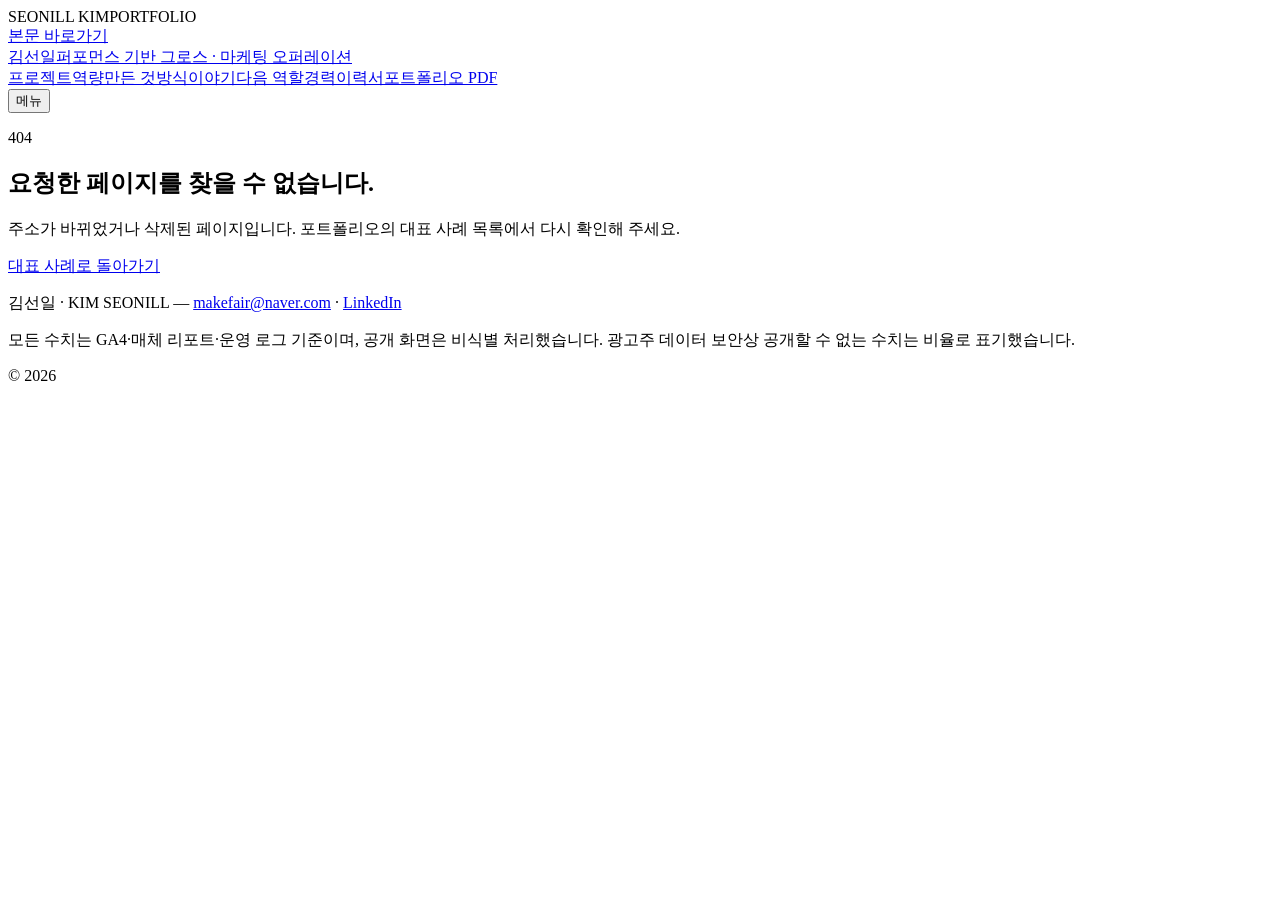
==== commit 4de18e35: "Rebuild-after-scoping-experimental-changes-to-this-edition 공용판에 확신하는 셋만 넣기로 하면서, 개선판 실험(타입 스케일·증빙 접기" ====
--- a/404/index.html
+++ b/404/index.html
@@ -1 +1 @@
-<!DOCTYPE html><html lang="ko"><head><meta charSet="utf-8"/><meta name="viewport" content="width=device-width, initial-scale=1"/><link rel="preload" href="/kim-seonil-portfolio_260908/fonts/Archivo-Var.woff2" as="font" crossorigin="" type="font/woff2"/><link rel="preload" href="/kim-seonil-portfolio_260908/fonts/Pretendard-Regular.woff2" as="font" crossorigin="" type="font/woff2"/><link rel="preload" href="/kim-seonil-portfolio_260908/fonts/Pretendard-SemiBold.woff2" as="font" crossorigin="" type="font/woff2"/><link rel="preload" href="/kim-seonil-portfolio_260908/fonts/Pretendard-Bold.woff2" as="font" crossorigin="" type="font/woff2"/><link rel="preload" href="/kim-seonil-portfolio_260908/fonts/JetBrainsMono-Var.woff2" as="font" crossorigin="" type="font/woff2"/><link rel="stylesheet" href="/kim-seonil-portfolio_260908/_next/static/chunks/21zc_anoviy-j.css" data-precedence="next"/><link rel="preload" as="script" fetchPriority="low" href="/kim-seonil-portfolio_260908/_next/static/chunks/310vm2bl3xxpt.js"/><script src="/kim-seonil-portfolio_260908/_next/static/chunks/19mx3mg6lkumu.js" async=""></script><script src="/kim-seonil-portfolio_260908/_next/static/chunks/08ttfj81-47mu.js" async=""></script><script src="/kim-seonil-portfolio_260908/_next/static/chunks/07s9zm465ufom.js" async=""></script><script src="/kim-seonil-portfolio_260908/_next/static/chunks/turbopack-0j9h799baj8nx.js" async=""></script><script src="/kim-seonil-portfolio_260908/_next/static/chunks/1dvkwxbyddkao.js" async="" crossorigin=""></script><script src="/kim-seonil-portfolio_260908/_next/static/chunks/1w38i3_fu_cri.js" async="" crossorigin=""></script><script src="/kim-seonil-portfolio_260908/_next/static/chunks/0-_030s1dkd40.js" async="" crossorigin=""></script><meta name="robots" content="noindex"/><meta name="theme-color" content="#0b0d10"/><title>김선일 | 퍼포먼스 기반 그로스 · 마케팅 오퍼레이션</title><meta name="description" content="문제를 정의하고 성과로 검증한 뒤, 다시 쓸 수 있는 운영 구조로 남겨 온 김선일의 그로스·퍼포먼스 마케팅 포트폴리오입니다."/><meta name="author" content="김선일"/><meta name="robots" content="noindex, nofollow, noarchive, nosnippet"/><meta name="googlebot" content="noindex, nofollow, noarchive, nosnippet"/><meta name="copyright" content="© 2026 KIM SEONILL"/><meta name="content-owner" content="KIM SEONILL"/><meta name="usage-rights" content="All rights reserved. Unauthorized reproduction prohibited."/><meta property="og:title" content="김선일 | 퍼포먼스 기반 그로스 · 마케팅 오퍼레이션"/><meta property="og:description" content="문제를 정의하고 성과로 검증한 뒤, 다시 쓸 수 있는 운영 구조로 남겨 온 김선일의 그로스·퍼포먼스 마케팅 포트폴리오입니다."/><meta property="og:url" content="https://vetnam555-del.github.io/kim-seonil-portfolio_260908/"/><meta property="og:site_name" content="KIM SEONILL Portfolio"/><meta property="og:locale" content="ko_KR"/><meta property="og:image" content="https://vetnam555-del.github.io/kim-seonil-portfolio_260908/og-image.png"/><meta property="og:image:width" content="1200"/><meta property="og:image:height" content="630"/><meta property="og:image:alt" content="김선일 그로스 마케팅 · 마케팅 오퍼레이션 포트폴리오"/><meta property="og:type" content="website"/><meta name="twitter:card" content="summary_large_image"/><meta name="twitter:title" content="김선일 | 퍼포먼스 기반 그로스 · 마케팅 오퍼레이션"/><meta name="twitter:description" content="문제를 정의하고 성과로 검증한 뒤, 다시 쓸 수 있는 운영 구조로 남겨 온 김선일의 그로스·퍼포먼스 마케팅 포트폴리오입니다."/><meta name="twitter:image" content="https://vetnam555-del.github.io/kim-seonil-portfolio_260908/og-image.png"/><meta name="twitter:image:alt" content="김선일 그로스 마케팅 · 마케팅 오퍼레이션 포트폴리오"/><meta name="twitter:image:width" content="1200"/><meta name="twitter:image:height" content="630"/><link rel="icon" href="/kim-seonil-portfolio_260908/favicon.svg" type="image/svg+xml"/><link rel="icon" href="/kim-seonil-portfolio_260908/favicon-32.png" sizes="32x32" type="image/png"/><link rel="apple-touch-icon" href="/kim-seonil-portfolio_260908/apple-touch-icon.png" sizes="180x180"/><style>@font-face{font-family:"Pretendard";src:url("/kim-seonil-portfolio_260908/fonts/Pretendard-Regular.woff2") format("woff2");font-weight:400;font-display:swap}@font-face{font-family:"Pretendard";src:url("/kim-seonil-portfolio_260908/fonts/Pretendard-SemiBold.woff2") format("woff2");font-weight:600;font-display:swap}@font-face{font-family:"Pretendard";src:url("/kim-seonil-portfolio_260908/fonts/Pretendard-Bold.woff2") format("woff2");font-weight:700;font-display:swap}@font-face{font-family:"Pretendard";src:url("/kim-seonil-portfolio_260908/fonts/Pretendard-Black.woff2") format("woff2");font-weight:900;font-display:swap}@font-face{font-family:"Archivo";src:url("/kim-seonil-portfolio_260908/fonts/Archivo-Var.woff2") format("woff2-variations");font-weight:100 900;font-stretch:62% 125%;font-display:swap}@font-face{font-family:"JetBrains Mono";src:url("/kim-seonil-portfolio_260908/fonts/JetBrainsMono-Var.woff2") format("woff2-variations");font-weight:100 800;font-display:swap}</style><noscript><style>[style*="opacity:0"],[style*="opacity: 0"]{opacity:1!important;transform:none!important}.count-up-visual{display:none!important}.count-up-measure{visibility:visible!important}</style></noscript><script src="/kim-seonil-portfolio_260908/_next/static/chunks/0cz1d0mv5g_q7.js" noModule=""></script></head><body class="content-protected"><div hidden=""><!--$--><!--/$--></div><div class="content-owner-mark" aria-hidden="true"><span>SEONILL KIM</span><span>PORTFOLIO</span></div><div class="scroll-progress" aria-hidden="true"></div><a href="#main" class="skip-link">본문 바로가기</a><header class="site-header fixed inset-x-0 top-0 z-50 bg-ink/92 backdrop-blur-md transition-colors border-b border-transparent"><div class="mx-auto flex h-[72px] w-full max-w-[1240px] items-center justify-between px-5 sm:px-10"><a class="-ml-2 inline-flex min-h-[44px] items-center px-2 font-mono text-mono font-bold tracking-[0.02em] text-on-ink" aria-label="김선일 포트폴리오 처음으로" href="/kim-seonil-portfolio_260908/">김선일<span class="ml-2 hidden text-caption font-normal text-on-ink-2 sm:inline">퍼포먼스 기반 그로스 · 마케팅 오퍼레이션</span></a><nav class="hidden items-center gap-4 lg:flex" aria-label="주요 메뉴"><a class="inline-flex min-h-[44px] items-center text-small font-normal transition-colors text-on-ink-2 hover:text-on-ink" href="/kim-seonil-portfolio_260908/#projects">프로젝트</a><a class="inline-flex min-h-[44px] items-center text-small font-normal transition-colors text-on-ink-2 hover:text-on-ink" href="/kim-seonil-portfolio_260908/#skills">역량</a><a class="inline-flex min-h-[44px] items-center text-small font-normal transition-colors text-on-ink-2 hover:text-on-ink" href="/kim-seonil-portfolio_260908/#automation">만든 것</a><a class="inline-flex min-h-[44px] items-center text-small font-normal transition-colors text-on-ink-2 hover:text-on-ink" href="/kim-seonil-portfolio_260908/#why-studio">다음 역할</a><a class="inline-flex min-h-[44px] items-center text-small font-normal transition-colors text-on-ink-2 hover:text-on-ink" href="/kim-seonil-portfolio_260908/#career">경력</a><a class="inline-flex min-h-[44px] items-center border border-rule-ink px-4 font-mono text-caption font-bold text-on-ink transition-colors hover:border-signal-ink hover:text-signal-ink" href="/kim-seonil-portfolio_260908/resume/">이력서</a><a href="/kim-seonil-portfolio_260908/kim-seonil-performance-marketing-portfolio.pdf?v=20260907" download="" class="inline-flex min-h-[44px] items-center border border-signal-ink px-4 font-mono text-caption font-bold text-signal-ink transition-colors hover:bg-signal-ink hover:text-ink" aria-label="김선일 퍼포먼스 마케팅 포트폴리오 PDF 다운로드">포트폴리오 PDF</a></nav><button type="button" class="inline-flex min-h-[44px] min-w-[44px] items-center justify-center border border-rule-ink px-3 font-mono text-caption font-bold text-on-ink transition-colors lg:hidden" aria-expanded="false" aria-controls="mobile-nav" aria-label="주요 메뉴 열기">메뉴</button></div><nav id="mobile-nav" hidden="" class="mobile-nav border-t border-rule-ink bg-ink px-5 pb-5 sm:px-10 lg:hidden" aria-label="주요 메뉴"><a class="flex min-h-[52px] items-center border-b border-rule-ink-2 text-body font-normal text-on-ink" href="/kim-seonil-portfolio_260908/#projects">프로젝트</a><a class="flex min-h-[52px] items-center border-b border-rule-ink-2 text-body font-normal text-on-ink" href="/kim-seonil-portfolio_260908/#skills">역량</a><a class="flex min-h-[52px] items-center border-b border-rule-ink-2 text-body font-normal text-on-ink" href="/kim-seonil-portfolio_260908/#automation">만든 것</a><a class="flex min-h-[52px] items-center border-b border-rule-ink-2 text-body font-normal text-on-ink" href="/kim-seonil-portfolio_260908/#why-studio">다음 역할</a><a class="flex min-h-[52px] items-center border-b border-rule-ink-2 text-body font-normal text-on-ink" href="/kim-seonil-portfolio_260908/#career">경력</a><div class="mt-4 grid gap-2 grid-cols-2"><a class="flex min-h-[52px] items-center justify-center bg-on-ink px-3 text-body font-bold text-ink" href="/kim-seonil-portfolio_260908/resume/">이력서</a><a href="/kim-seonil-portfolio_260908/kim-seonil-performance-marketing-portfolio.pdf?v=20260907" download="" class="flex min-h-[52px] items-center justify-center border border-signal-ink px-3 text-body font-bold text-signal-ink" aria-label="김선일 퍼포먼스 마케팅 포트폴리오 PDF 다운로드">포트폴리오 PDF</a></div></nav><div data-testid="scroll-progress" class="absolute inset-x-0 bottom-0 h-[2px] origin-left bg-signal-ink motion-reduce:hidden" style="transform:scaleX(0)" aria-hidden="true"></div></header><main id="main"><section class="flex min-h-[calc(100vh-72px)] items-center bg-bg-alt pt-[72px]"><div class="mx-auto w-full max-w-[1240px] px-5 sm:px-10 "><div class="max-w-[38rem] border-t-2 border-accent py-12 sm:py-16"><p class="tnum text-caption font-semibold text-accent">404</p><h1 class="mt-4 text-[2rem] leading-[1.25] font-bold tracking-normal sm:text-h1">요청한 페이지를 찾을 수 없습니다.</h1><p class="mt-4 text-small text-ink-2 sm:text-body">주소가 바뀌었거나 삭제된 페이지입니다. 포트폴리오의 대표 사례 목록에서 다시 확인해 주세요.</p><a class="mt-8 inline-flex min-h-[52px] items-center justify-center rounded-card bg-accent px-6 text-small font-semibold text-white transition-colors hover:bg-accent-hover" href="/kim-seonil-portfolio_260908/#projects">대표 사례로 돌아가기</a></div></div></section><!--$--><!--/$--></main><footer class="site-footer border-t border-line py-10"><div class="mx-auto w-full max-w-[1240px] px-5 sm:px-10"><p class="text-caption text-ink-3">김선일<!-- --> · <!-- -->KIM SEONILL<!-- --> —<!-- --> <a href="mailto:makefair@naver.com" class="text-accent hover:underline" aria-label="makefair@naver.com 이메일 주소 복사" title="이메일 주소 복사">makefair@naver.com</a><span class="sr-only" role="status" aria-live="polite"></span> <!-- -->·<!-- --> <a href="https://www.linkedin.com/in/%EC%84%A0%EC%9D%BC-%EA%B9%80-b28a1021b/" target="_blank" rel="noopener" class="text-accent hover:underline">LinkedIn</a></p><p class="mt-2 text-caption text-ink-3">모든 수치는 GA4·매체 리포트·운영 로그 기준이며, 공개 화면은 비식별 처리했습니다. 광고주 데이터 보안상 공개할 수 없는 수치는 비율로 표기했습니다.</p><p class="mt-2 text-caption text-ink-3">© <!-- -->2026</p></div></footer><script src="/kim-seonil-portfolio_260908/_next/static/chunks/310vm2bl3xxpt.js" id="_R_" async=""></script><script>(self.__next_f=self.__next_f||[]).push([0])</script><script>self.__next_f.push([1,"1:\"$Sreact.fragment\"\n2:I[19709,[\"/kim-seonil-portfolio_260908/_next/static/chunks/1dvkwxbyddkao.js\",\"/kim-seonil-portfolio_260908/_next/static/chunks/1w38i3_fu_cri.js\"],\"MotionRuntime\"]\n3:I[10569,[\"/kim-seonil-portfolio_260908/_next/static/chunks/1dvkwxbyddkao.js\",\"/kim-seonil-portfolio_260908/_next/static/chunks/1w38i3_fu_cri.js\"],\"default\"]\n4:I[2971,[\"/kim-seonil-portfolio_260908/_next/static/chunks/1dvkwxbyddkao.js\",\"/kim-seonil-portfolio_260908/_next/static/chunks/1w38i3_fu_cri.js\"],\"default\"]\n5:I[39756,[\"/kim-seonil-portfolio_260908/_next/static/chunks/1dvkwxbyddkao.js\",\"/kim-seonil-portfolio_260908/_next/static/chunks/1w38i3_fu_cri.js\"],\"default\"]\n6:I[37457,[\"/kim-seonil-portfolio_260908/_next/static/chunks/1dvkwxbyddkao.js\",\"/kim-seonil-portfolio_260908/_next/static/chunks/1w38i3_fu_cri.js\"],\"default\"]\n7:I[22016,[\"/kim-seonil-portfolio_260908/_next/static/chunks/1dvkwxbyddkao.js\",\"/kim-seonil-portfolio_260908/_next/static/chunks/1w38i3_fu_cri.js\",\"/kim-seonil-portfolio_260908/_next/static/chunks/0-_030s1dkd40.js\"],\"\"]\n8:I[52700,[\"/kim-seonil-portfolio_260908/_next/static/chunks/1dvkwxbyddkao.js\",\"/kim-seonil-portfolio_260908/_next/static/chunks/1w38i3_fu_cri.js\"],\"default\"]\ne:I[68027,[\"/kim-seonil-portfolio_260908/_next/static/chunks/1dvkwxbyddkao.js\",\"/kim-seonil-portfolio_260908/_next/static/chunks/1w38i3_fu_cri.js\"],\"default\",1]\n:HL[\"/kim-seonil-portfolio_260908/_next/static/chunks/21zc_anoviy-j.css\",\"style\"]\n:HL[\"/kim-seonil-portfolio_260908/fonts/Archivo-Var.woff2\",\"font\",{\"crossOrigin\":\"\",\"type\":\"font/woff2\"}]\n:HL[\"/kim-seonil-portfolio_260908/fonts/Pretendard-Regular.woff2\",\"font\",{\"crossOrigin\":\"\",\"type\":\"font/woff2\"}]\n:HL[\"/kim-seonil-portfolio_260908/fonts/Pretendard-SemiBold.woff2\",\"font\",{\"crossOrigin\":\"\",\"type\":\"font/woff2\"}]\n:HL[\"/kim-seonil-portfolio_260908/fonts/Pretendard-Bold.woff2\",\"font\",{\"crossOrigin\":\"\",\"type\":\"font/woff2\"}]\n:HL[\"/kim-seonil-portfolio_260908/fonts/JetBrainsMono-Var.woff2\",\"font\",{\"crossOrigin\":\"\",\"type\":\"font/woff2\"}]\nc:X\n0:{\"P\":null,\"c\":[\"\",\"_not-found\",\"\"],\"q\":\"\",\"i\":false,\"f\":[[[\"\",{\"children\":[\"/_not-found\",{\"children\":[\"__PAGE__\",{},\"$undefined\",\"$undefined\",4608]},\"$undefined\",\"$undefined\",4608]},\"$undefined\",\"$undefined\",4624],[[\"$\",\"$1\",\"c\",{\"children\":[[[\"$\",\"link\",\"0\",{\"rel\":\"stylesheet\",\"href\":\"/kim-seonil-portfolio_260908/_next/static/chunks/21zc_anoviy-j.css\",\"precedence\":\"next\",\"crossOrigin\":\"$undefined\",\"nonce\":\"$undefined\"}],[\"$\",\"script\",\"script-0\",{\"src\":\"/kim-seonil-portfolio_260908/_next/static/chunks/1dvkwxbyddkao.js\",\"async\":true,\"nonce\":\"$undefined\"}],[\"$\",\"script\",\"script-1\",{\"src\":\"/kim-seonil-portfolio_260908/_next/static/chunks/1w38i3_fu_cri.js\",\"async\":true,\"nonce\":\"$undefined\"}]],[\"$\",\"html\",null,{\"lang\":\"ko\",\"children\":[[\"$\",\"head\",null,{\"children\":[[\"$\",\"style\",null,{\"dangerouslySetInnerHTML\":{\"__html\":\"@font-face{font-family:\\\"Pretendard\\\";src:url(\\\"/kim-seonil-portfolio_260908/fonts/Pretendard-Regular.woff2\\\") format(\\\"woff2\\\");font-weight:400;font-display:swap}@font-face{font-family:\\\"Pretendard\\\";src:url(\\\"/kim-seonil-portfolio_260908/fonts/Pretendard-SemiBold.woff2\\\") format(\\\"woff2\\\");font-weight:600;font-display:swap}@font-face{font-family:\\\"Pretendard\\\";src:url(\\\"/kim-seonil-portfolio_260908/fonts/Pretendard-Bold.woff2\\\") format(\\\"woff2\\\");font-weight:700;font-display:swap}@font-face{font-family:\\\"Pretendard\\\";src:url(\\\"/kim-seonil-portfolio_260908/fonts/Pretendard-Black.woff2\\\") format(\\\"woff2\\\");font-weight:900;font-display:swap}@font-face{font-family:\\\"Archivo\\\";src:url(\\\"/kim-seonil-portfolio_260908/fonts/Archivo-Var.woff2\\\") format(\\\"woff2-variations\\\");font-weight:100 900;font-stretch:62% 125%;font-display:swap}@font-face{font-family:\\\"JetBrains Mono\\\";src:url(\\\"/kim-seonil-portfolio_260908/fonts/JetBrainsMono-Var.woff2\\\") format(\\\"woff2-variations\\\");font-weight:100 800;font-display:swap}\"}}],[\"$\",\"noscript\",null,{\"dangerouslySetInnerHTML\":{\"__html\":\"\u003cstyle\u003e[style*=\\\"opacity:0\\\"],[style*=\\\"opacity: 0\\\"]{opacity:1!important;transform:none!important}.count-up-visual{display:none!important}.count-up-measure{visibility:visible!important}\u003c/style\u003e\"}}]]}],[\"$\",\"body\",null,{\"className\":\"content-protected\",\"children\":[[\"$\",\"$L2\",null,{}],[\"$\",\"$L3\",null,{}],[\"$\",\"div\",null,{\"className\":\"scroll-progress\",\"aria-hidden\":\"true\"}],[\"$\",\"a\",null,{\"href\":\"#main\",\"className\":\"skip-link\",\"children\":\"본문 바로가기\"}],[\"$\",\"$L4\",null,{}],[\"$\",\"main\",null,{\"id\":\"main\",\"children\":[\"$\",\"$L5\",null,{\"parallelRouterKey\":\"children\",\"error\":\"$undefined\",\"errorStyles\":\"$undefined\",\"errorScripts\":\"$undefined\",\"template\":[\"$\",\"$L6\",null,{}],\"templateStyles\":\"$undefined\",\"templateScripts\":\"$undefined\",\"notFound\":[[\"$\",\"section\",null,{\"className\":\"flex min-h-[calc(100vh-72px)] items-center bg-bg-alt pt-[72px]\",\"children\":[\"$\",\"div\",null,{\"className\":\"mx-auto w-full max-w-[1240px] px-5 sm:px-10 \",\"children\":[\"$\",\"div\",null,{\"className\":\"max-w-[38rem] border-t-2 border-accent py-12 sm:py-16\",\"children\":[[\"$\",\"p\",null,{\"className\":\"tnum text-caption font-semibold text-accent\",\"children\":\"404\"}],[\"$\",\"h1\",null,{\"className\":\"mt-4 text-[2rem] leading-[1.25] font-bold tracking-normal sm:text-h1\",\"children\":\"요청한 페이지를 찾을 수 없습니다.\"}],[\"$\",\"p\",null,{\"className\":\"mt-4 text-small text-ink-2 sm:text-body\",\"children\":\"주소가 바뀌었거나 삭제된 페이지입니다. 포트폴리오의 대표 사례 목록에서 다시 확인해 주세요.\"}],[\"$\",\"$L7\",null,{\"href\":\"/#projects\",\"className\":\"mt-8 inline-flex min-h-[52px] items-center justify-center rounded-card bg-accent px-6 text-small font-semibold text-white transition-colors hover:bg-accent-hover\",\"children\":\"대표 사례로 돌아가기\"}]]}]}]}],[]],\"forbidden\":\"$undefined\",\"unauthorized\":\"$undefined\"}]}],[\"$\",\"footer\",null,{\"className\":\"site-footer border-t border-line py-10\",\"children\":[\"$\",\"div\",null,{\"className\":\"mx-auto w-full max-w-[1240px] px-5 sm:px-10\",\"children\":[[\"$\",\"p\",null,{\"className\":\"text-caption text-ink-3\",\"children\":[\"김선일\",\" · \",\"KIM SEONILL\",\" —\",\" \",[\"$\",\"$L8\",null,{\"email\":\"makefair@naver.com\",\"className\":\"text-accent hover:underline\"}],\" \",null,\"·\",\" \",[\"$\",\"a\",null,{\"href\":\"https://www.linkedin.com/in/%EC%84%A0%EC%9D%BC-%EA%B9%80-b28a1021b/\",\"target\":\"_blank\",\"rel\":\"noopener\",\"className\":\"text-accent hover:underline\",\"children\":\"LinkedIn\"}]]}],[\"$\",\"p\",null,{\"className\":\"mt-2 text-caption text-ink-3\",\"children\":\"모든 수치는 GA4·매체 리포트·운영 로그 기준이며, 공개 화면은 비식별 처리했습니다. 광고주 데이터 보안상 공개할 수 없는 수치는 비율로 표기했습니다.\"}],\"$L9\"]}]}]]}]]}]]}],{\"children\":[\"$La\",{\"children\":[\"$Lb\",{},null,false,null]},null,false,\"$c\"]},null,false,null],\"$Ld\",false]],\"m\":\"$undefined\",\"G\":[\"$e\",[\"$Lf\"]],\"S\":true,\"h\":null,\"r\":\"$undefined\",\"s\":\"$undefined\",\"a\":\"$undefined\",\"l\":\"$undefined\",\"p\":\"$undefined\",\"d\":\"$undefined\",\"b\":\"swMZBkLCr4Lmlx6gAWSKA\"}\n10:I[97367,[\"/kim-seonil-portfolio_260908/_next/static/chunks/1dvkwxbyddkao.js\",\"/kim-seonil-portfolio_260908/_next/static/chunks/1w38i3_fu_cri.js\"],\"OutletBoundary\"]\n11:\"$Sreact.suspense\"\n13:I[97367,[\"/kim-seonil-portfolio_260908/_next/static/chunks/1dvkwxbyddkao.js\",\"/kim-seonil-portfolio_260908/_next/static/chunks/1w38i3_fu_cri.js\"],\"ViewportBoundary\"]\n15:I[97367,[\"/kim-seonil-portfolio_260908/_next/static/chunks/1dvkwxbyddkao.js\",\"/kim-seonil-portfolio_260908/_next/static/chunks/1w38i3_fu_cri.js\"],\"MetadataBoundary\"]\n9:[\"$\",\"p\",null,{\"className\":\"mt-2 text-caption text-ink-3\",\"children\":[\"© \",2026]}]\na:[\"$\",\"$1\",\"c\",{\"children\":[null,[\"$\",\"$L5\",null,{\"parallelRouterKey\":\"children\",\"error\":\"$undefined\",\"errorStyles\":\"$undefined\",\"errorScripts\":\"$undefined\",\"template\":[\"$\",\"$L6\",null,{}],\"templateStyles\":\"$undefined\",\"templateScripts\":\"$undefined\",\"notFound\":\"$undefined\",\"forbidden\":\"$undefined\",\"unauthorized\":\"$undefined\"}]]}]\nb:[\"$\",\"$1\",\"c\",{\"children\":[[\"$\",\"section\",null,{\"className\":\"flex min-h-[calc(100vh-72px)] items-center bg-bg-alt pt-[72px]\",\"children\":[\"$\",\"div\",null,{\"className\":\"mx-auto w-full max-w-[1240px] px-5 sm:px-10 \",\"children\":[\"$\",\"div\",null,{\"className\":\"max-w-[38rem] border-t-2 border-accent py-12 sm:py-16\",\"children\":[[\"$\",\"p\",null,{\"className\":\"tnum text-caption font-semibold text-accent\",\"children\":\"404\"}],[\"$\",\"h1\",null,{\"className\":\"mt-4 text-[2rem] leading-[1.25] font-bold tracking-normal sm:text-h1\",\"children\":\"요청한 페이지를 찾을 수 없습니다.\"}],[\"$\",\"p\",null,{\"className\":\"mt-4 text-small text-ink-2 sm:text-body\",\"children\":\"주소가 바뀌었거나 삭제된 페이지입니다. 포트폴리오의 대표 사례 목록에서 다시 확인해 주세요.\"}],[\"$\",\"$L7\",null,{\"href\":\"/#projects\",\"className\":\"mt-8 inline-flex min-h-[52px] items-center justify-center rounded-card bg-accent px-6 text-small font-semibold text-white transition-colors hover:bg-accent-hover\",\"children\":\"대표 사례로 돌아가기\"}]]}]}]}],[[\"$\",\"script\",\"script-0\",{\"src\":\"/kim-seonil-portfolio_260908/_next/static/chunks/0-_030s1dkd40.js\",\"async\":true,\"nonce\":\"$undefined\"}]],[\"$\",\"$L10\",null,{\"children\":[\"$\",\"$11\",null,{\"name\":\"Next.MetadataOutlet\",\"children\":\"$@12\"}]}]]}]\nd:[\"$\",\"$1\",\"h\",{\"children\":[[\"$\",\"meta\",null,{\"name\":\"robots\",\"content\":\"noindex\"}],[\"$\",\"$L13\",null,{\"children\":\"$L14\"}],[\"$\",\"div\",null,{\"hidden\":true,\"children\":[\"$\",\"$L15\",null,{\"children\":[\"$\",\"$11\",null,{\"name\":\"Next.Metadata\",\"children\":\"$L16\"}]}]}],null]}]\nf:[\"$\",\"link\",\"0\",{\"rel\":\"stylesheet\",\"href\":\"/kim-seonil-portfolio_260908/_next/static/chunks/21zc_anoviy-j.css\",\"precedence\":\"next\",\"crossOrigin\":\"$undefined\",\"nonce\":\"$undefined\"}]\nc:C\n14:[[\"$\",\"meta\",\"0\",{\"charSet\":\"utf-8\"}],[\"$\",\"meta\",\"1\",{\"name\":\"viewport\",\"content\":\"width=device-width, initial-scale=1\"}],[\"$\",\"meta\",\"2\",{\"name\":\"theme-color\",\"content\":\"#0b0d10\"}]]\n17:I[27201,[\"/kim-seonil-portfolio_260908/_next/static/chunks/1dvkwxbyddkao.js\",\"/kim-seonil-portfolio_260908/_next/static/chunks/1w38i3_fu_cri.js\"],\"IconMark\"]\n12:null\n16:[[\"$\",\"title\",\"0\",{\"children\":\"김선일 | 퍼포먼스 기반 그로스 · 마케팅 오퍼레이션\"}],[\"$\",\"meta\",\"1\",{\"name\":\"description\",\"content\":\"문제를 정의하고 성과로 검증한 뒤, 다시 쓸 수 있는 운영 구조로 남겨 온 김선일의 그로스·퍼포먼스 마케팅 포트폴리오입니다.\"}],[\"$\",\"meta\",\"2\",{\"name\":\"author\",\"content\":\"김선일\"}],[\"$\",\"meta\",\"3\",{\"name\":\"robots\",\"content\":\"noindex, nofollow, noarchive, nosnippet\"}],[\"$\",\"meta\",\"4\",{\"name\":\"googlebot\",\"content\":\"noindex, nofollow, noarchive, nosnippet\"}],[\"$\",\"meta\",\"5\",{\"name\":\"copyright\",\"content\":\"© 2026 KIM SEONILL\"}],[\"$\",\"meta\",\"6\",{\"name\":\"content-owner\",\"content\":\"KIM SEONILL\"}],[\"$\",\"meta\",\"7\",{\"name\":\"usage-rights\",\"content\":\"All rights reserved. Unauthorized reproduction prohibited.\"}],[\"$\",\"meta\",\"8\",{\"property\":\"og:title\",\"content\":\"김선일 | 퍼포먼스 기반 그로스 · 마케팅 오퍼레이션\"}],[\"$\",\"meta\",\"9\",{\"property\":\"og:description\",\"content\":\"문제를 정의하고 성과로 검증한 뒤, 다시 쓸 수 있는 운영 구조로 남겨 온 김선일의 그로스·퍼포먼스 마케팅 포트폴리오입니다.\"}],[\"$\",\"meta\",\"10\",{\"property\":\"og:url\",\"content\":\"https://vetnam555-del.github.io/kim-seonil-portfolio_260908/\"}],[\"$\",\"meta\",\"11\",{\"property\":\"og:site_name\",\"content\":\"KIM SEONILL Portfolio\"}],[\"$\",\"meta\",\"12\",{\"property\":\"og:locale\",\"content\":\"ko_KR\"}],[\"$\",\"meta\",\"13\",{\"property\":\"og:image\",\"content\":\"https://vetnam555-del.github.io/kim-seonil-portfolio_260908/og-image.png\"}],[\"$\",\"meta\",\"14\",{\"property\":\"og:image:width\",\"content\":\"1200\"}],[\"$\",\"meta\",\"15\",{\"property\":\"og:image:height\",\"content\":\"630\"}],[\"$\",\"meta\",\"16\",{\"property\":\"og:image:alt\",\"content\":\"김선일 그로스 마케팅 · 마케팅 오퍼레이션 포트폴리오\"}],[\"$\",\"meta\",\"17\",{\"property\":\"og:type\",\"content\":\"website\"}],[\"$\",\"meta\",\"18\",{\"name\":\"twitter:card\",\"content\":\"summary_large_image\"}],[\"$\",\"meta\",\"19\",{\"name\":\"twitter:title\",\"content\":\"김선일 | 퍼포먼스 기반 그로스 · 마케팅 오퍼레이션\"}],[\"$\",\"meta\",\"20\",{\"name\":\"twitter:description\",\"content\":\"문제를 정의하고 성과로 검증한 뒤, 다시 쓸 수 있는 운영 구조로 남겨 온 김선일의 그로스·퍼포먼스 마케팅 포트폴리오입니다.\"}],[\"$\",\"meta\",\"21\",{\"name\":\"twitter:image\",\"content\":\"https://vetnam555-del.github.io/kim-seonil-portfolio_260908/og-image.png\"}],[\"$\",\"meta\",\"22\",{\"name\":\"twitter:image:alt\",\"content\":\"김선일 그로스 마케팅 · 마케팅 오퍼레이션 포트폴리오\"}],[\"$\",\"meta\",\"23\",{\"name\":\"twitter:image:width\",\"content\":\"1200\"}],[\"$\",\"meta\",\"24\",{\"name\":\"twitter:image:height\",\"content\":\"630\"}],[\"$\",\"link\",\"25\",{\"rel\":\"icon\",\"href\":\"/kim-seonil-portfolio_260908/favicon.svg\",\"type\":\"image/svg+xml\"}],[\"$\",\"link\",\"26\",{\"rel\":\"icon\",\"href\":\"/kim-seonil-portfolio_260908/favicon-32.png\",\"sizes\":\"32x32\",\"type\":\"image/png\"}],[\"$\",\"link\",\"27\",{\"rel\":\"apple-touch-icon\",\"href\":\"/kim-seonil-portfolio_260908/apple-touch-icon.png\",\"sizes\":\"180x180\"}],[\"$\",\"$L17\",\"28\",{}]]\n"])</script></body></html>+<!DOCTYPE html><html lang="ko" data-edition="v260908"><head><meta charSet="utf-8"/><meta name="viewport" content="width=device-width, initial-scale=1"/><link rel="preload" href="/kim-seonil-portfolio_260908/fonts/Archivo-Var.woff2" as="font" crossorigin="" type="font/woff2"/><link rel="preload" href="/kim-seonil-portfolio_260908/fonts/Pretendard-Regular.woff2" as="font" crossorigin="" type="font/woff2"/><link rel="preload" href="/kim-seonil-portfolio_260908/fonts/Pretendard-SemiBold.woff2" as="font" crossorigin="" type="font/woff2"/><link rel="preload" href="/kim-seonil-portfolio_260908/fonts/Pretendard-Bold.woff2" as="font" crossorigin="" type="font/woff2"/><link rel="preload" href="/kim-seonil-portfolio_260908/fonts/JetBrainsMono-Var.woff2" as="font" crossorigin="" type="font/woff2"/><link rel="stylesheet" href="/kim-seonil-portfolio_260908/_next/static/chunks/2h7s8rxl3ufnm.css" data-precedence="next"/><link rel="preload" as="script" fetchPriority="low" href="/kim-seonil-portfolio_260908/_next/static/chunks/310vm2bl3xxpt.js"/><script src="/kim-seonil-portfolio_260908/_next/static/chunks/19mx3mg6lkumu.js" async=""></script><script src="/kim-seonil-portfolio_260908/_next/static/chunks/08ttfj81-47mu.js" async=""></script><script src="/kim-seonil-portfolio_260908/_next/static/chunks/07s9zm465ufom.js" async=""></script><script src="/kim-seonil-portfolio_260908/_next/static/chunks/turbopack-0j9h799baj8nx.js" async=""></script><script src="/kim-seonil-portfolio_260908/_next/static/chunks/3fntmmi971322.js" async="" crossorigin=""></script><script src="/kim-seonil-portfolio_260908/_next/static/chunks/24d3m3mndr7fp.js" async="" crossorigin=""></script><script src="/kim-seonil-portfolio_260908/_next/static/chunks/0-_030s1dkd40.js" async="" crossorigin=""></script><meta name="robots" content="noindex"/><meta name="theme-color" content="#0b0d10"/><title>김선일 | 퍼포먼스 기반 그로스 · 마케팅 오퍼레이션</title><meta name="description" content="문제를 정의하고 성과로 검증한 뒤, 다시 쓸 수 있는 운영 구조로 남겨 온 김선일의 그로스·퍼포먼스 마케팅 포트폴리오입니다."/><meta name="author" content="김선일"/><meta name="robots" content="noindex, nofollow, noarchive, nosnippet"/><meta name="googlebot" content="noindex, nofollow, noarchive, nosnippet"/><meta name="copyright" content="© 2026 KIM SEONILL"/><meta name="content-owner" content="KIM SEONILL"/><meta name="usage-rights" content="All rights reserved. Unauthorized reproduction prohibited."/><meta property="og:title" content="김선일 | 퍼포먼스 기반 그로스 · 마케팅 오퍼레이션"/><meta property="og:description" content="문제를 정의하고 성과로 검증한 뒤, 다시 쓸 수 있는 운영 구조로 남겨 온 김선일의 그로스·퍼포먼스 마케팅 포트폴리오입니다."/><meta property="og:url" content="https://vetnam555-del.github.io/kim-seonil-portfolio_260908/"/><meta property="og:site_name" content="KIM SEONILL Portfolio"/><meta property="og:locale" content="ko_KR"/><meta property="og:image" content="https://vetnam555-del.github.io/kim-seonil-portfolio_260908/og-image.png"/><meta property="og:image:width" content="1200"/><meta property="og:image:height" content="630"/><meta property="og:image:alt" content="김선일 그로스 마케팅 · 마케팅 오퍼레이션 포트폴리오"/><meta property="og:type" content="website"/><meta name="twitter:card" content="summary_large_image"/><meta name="twitter:title" content="김선일 | 퍼포먼스 기반 그로스 · 마케팅 오퍼레이션"/><meta name="twitter:description" content="문제를 정의하고 성과로 검증한 뒤, 다시 쓸 수 있는 운영 구조로 남겨 온 김선일의 그로스·퍼포먼스 마케팅 포트폴리오입니다."/><meta name="twitter:image" content="https://vetnam555-del.github.io/kim-seonil-portfolio_260908/og-image.png"/><meta name="twitter:image:alt" content="김선일 그로스 마케팅 · 마케팅 오퍼레이션 포트폴리오"/><meta name="twitter:image:width" content="1200"/><meta name="twitter:image:height" content="630"/><link rel="icon" href="/kim-seonil-portfolio_260908/favicon.svg" type="image/svg+xml"/><link rel="icon" href="/kim-seonil-portfolio_260908/favicon-32.png" sizes="32x32" type="image/png"/><link rel="apple-touch-icon" href="/kim-seonil-portfolio_260908/apple-touch-icon.png" sizes="180x180"/><style>@font-face{font-family:"Pretendard";src:url("/kim-seonil-portfolio_260908/fonts/Pretendard-Regular.woff2") format("woff2");font-weight:400;font-display:swap}@font-face{font-family:"Pretendard";src:url("/kim-seonil-portfolio_260908/fonts/Pretendard-SemiBold.woff2") format("woff2");font-weight:600;font-display:swap}@font-face{font-family:"Pretendard";src:url("/kim-seonil-portfolio_260908/fonts/Pretendard-Bold.woff2") format("woff2");font-weight:700;font-display:swap}@font-face{font-family:"Pretendard";src:url("/kim-seonil-portfolio_260908/fonts/Pretendard-Black.woff2") format("woff2");font-weight:900;font-display:swap}@font-face{font-family:"Archivo";src:url("/kim-seonil-portfolio_260908/fonts/Archivo-Var.woff2") format("woff2-variations");font-weight:100 900;font-stretch:62% 125%;font-display:swap}@font-face{font-family:"JetBrains Mono";src:url("/kim-seonil-portfolio_260908/fonts/JetBrainsMono-Var.woff2") format("woff2-variations");font-weight:100 800;font-display:swap}</style><noscript><style>[style*="opacity:0"],[style*="opacity: 0"]{opacity:1!important;transform:none!important}.count-up-visual{display:none!important}.count-up-measure{visibility:visible!important}</style></noscript><script src="/kim-seonil-portfolio_260908/_next/static/chunks/0cz1d0mv5g_q7.js" noModule=""></script></head><body class="content-protected"><div hidden=""><!--$--><!--/$--></div><div class="content-owner-mark" aria-hidden="true"><span>SEONILL KIM</span><span>PORTFOLIO</span></div><div class="scroll-progress" aria-hidden="true"></div><a href="#main" class="skip-link">본문 바로가기</a><header class="site-header fixed inset-x-0 top-0 z-50 bg-ink/92 backdrop-blur-md transition-colors border-b border-transparent"><div class="mx-auto flex h-[72px] w-full max-w-[1240px] items-center justify-between px-5 sm:px-10"><a class="-ml-2 inline-flex min-h-[44px] items-center px-2 font-mono text-mono font-bold tracking-[0.02em] text-on-ink" aria-label="김선일 포트폴리오 처음으로" href="/kim-seonil-portfolio_260908/">김선일<span class="ml-2 hidden text-caption font-normal text-on-ink-2 sm:inline">퍼포먼스 기반 그로스 · 마케팅 오퍼레이션</span></a><nav class="hidden items-center gap-4 lg:flex" aria-label="주요 메뉴"><a class="inline-flex min-h-[44px] items-center text-small font-normal transition-colors text-on-ink-2 hover:text-on-ink" href="/kim-seonil-portfolio_260908/#projects">프로젝트</a><a class="inline-flex min-h-[44px] items-center text-small font-normal transition-colors text-on-ink-2 hover:text-on-ink" href="/kim-seonil-portfolio_260908/#skills">역량</a><a class="inline-flex min-h-[44px] items-center text-small font-normal transition-colors text-on-ink-2 hover:text-on-ink" href="/kim-seonil-portfolio_260908/#automation">만든 것</a><a class="inline-flex min-h-[44px] items-center text-small font-normal transition-colors text-on-ink-2 hover:text-on-ink" href="/kim-seonil-portfolio_260908/#method">방식</a><a class="inline-flex min-h-[44px] items-center text-small font-normal transition-colors text-on-ink-2 hover:text-on-ink" href="/kim-seonil-portfolio_260908/#story">이야기</a><a class="inline-flex min-h-[44px] items-center text-small font-normal transition-colors text-on-ink-2 hover:text-on-ink" href="/kim-seonil-portfolio_260908/#why-studio">다음 역할</a><a class="inline-flex min-h-[44px] items-center text-small font-normal transition-colors text-on-ink-2 hover:text-on-ink" href="/kim-seonil-portfolio_260908/#career">경력</a><a class="inline-flex min-h-[44px] items-center border border-rule-ink px-4 font-mono text-caption font-bold text-on-ink transition-colors hover:border-signal-ink hover:text-signal-ink" href="/kim-seonil-portfolio_260908/resume/">이력서</a><a href="/kim-seonil-portfolio_260908/kim-seonil-performance-marketing-portfolio.pdf?v=20260907" download="" class="inline-flex min-h-[44px] items-center border border-signal-ink px-4 font-mono text-caption font-bold text-signal-ink transition-colors hover:bg-signal-ink hover:text-ink" aria-label="김선일 퍼포먼스 마케팅 포트폴리오 PDF 다운로드">포트폴리오 PDF</a></nav><button type="button" class="inline-flex min-h-[44px] min-w-[44px] items-center justify-center border border-rule-ink px-3 font-mono text-caption font-bold text-on-ink transition-colors lg:hidden" aria-expanded="false" aria-controls="mobile-nav" aria-label="주요 메뉴 열기">메뉴</button></div><nav id="mobile-nav" hidden="" class="mobile-nav border-t border-rule-ink bg-ink px-5 pb-5 sm:px-10 lg:hidden" aria-label="주요 메뉴"><a class="flex min-h-[52px] items-center border-b border-rule-ink-2 text-body font-normal text-on-ink" href="/kim-seonil-portfolio_260908/#projects">프로젝트</a><a class="flex min-h-[52px] items-center border-b border-rule-ink-2 text-body font-normal text-on-ink" href="/kim-seonil-portfolio_260908/#skills">역량</a><a class="flex min-h-[52px] items-center border-b border-rule-ink-2 text-body font-normal text-on-ink" href="/kim-seonil-portfolio_260908/#automation">만든 것</a><a class="flex min-h-[52px] items-center border-b border-rule-ink-2 text-body font-normal text-on-ink" href="/kim-seonil-portfolio_260908/#method">방식</a><a class="flex min-h-[52px] items-center border-b border-rule-ink-2 text-body font-normal text-on-ink" href="/kim-seonil-portfolio_260908/#story">이야기</a><a class="flex min-h-[52px] items-center border-b border-rule-ink-2 text-body font-normal text-on-ink" href="/kim-seonil-portfolio_260908/#why-studio">다음 역할</a><a class="flex min-h-[52px] items-center border-b border-rule-ink-2 text-body font-normal text-on-ink" href="/kim-seonil-portfolio_260908/#career">경력</a><div class="mt-4 grid gap-2 grid-cols-2"><a class="flex min-h-[52px] items-center justify-center bg-on-ink px-3 text-body font-bold text-ink" href="/kim-seonil-portfolio_260908/resume/">이력서</a><a href="/kim-seonil-portfolio_260908/kim-seonil-performance-marketing-portfolio.pdf?v=20260907" download="" class="flex min-h-[52px] items-center justify-center border border-signal-ink px-3 text-body font-bold text-signal-ink" aria-label="김선일 퍼포먼스 마케팅 포트폴리오 PDF 다운로드">포트폴리오 PDF</a></div></nav><div data-testid="scroll-progress" class="absolute inset-x-0 bottom-0 h-[2px] origin-left bg-signal-ink motion-reduce:hidden" style="transform:scaleX(0)" aria-hidden="true"></div></header><main id="main"><section class="flex min-h-[calc(100vh-72px)] items-center bg-bg-alt pt-[72px]"><div class="mx-auto w-full max-w-[1240px] px-5 sm:px-10 "><div class="max-w-[38rem] border-t-2 border-accent py-12 sm:py-16"><p class="tnum text-caption font-semibold text-accent">404</p><h1 class="mt-4 text-[2rem] leading-[1.25] font-bold tracking-normal sm:text-h1">요청한 페이지를 찾을 수 없습니다.</h1><p class="mt-4 text-small text-ink-2 sm:text-body">주소가 바뀌었거나 삭제된 페이지입니다. 포트폴리오의 대표 사례 목록에서 다시 확인해 주세요.</p><a class="mt-8 inline-flex min-h-[52px] items-center justify-center rounded-card bg-accent px-6 text-small font-semibold text-white transition-colors hover:bg-accent-hover" href="/kim-seonil-portfolio_260908/#projects">대표 사례로 돌아가기</a></div></div></section><!--$--><!--/$--></main><footer class="site-footer border-t border-line py-10"><div class="mx-auto w-full max-w-[1240px] px-5 sm:px-10"><p class="text-caption text-ink-3">김선일<!-- --> · <!-- -->KIM SEONILL<!-- --> —<!-- --> <a href="mailto:makefair@naver.com" class="text-accent hover:underline" aria-label="makefair@naver.com 이메일 주소 복사" title="이메일 주소 복사">makefair@naver.com</a><span class="sr-only" role="status" aria-live="polite"></span> <!-- -->·<!-- --> <a href="https://www.linkedin.com/in/%EC%84%A0%EC%9D%BC-%EA%B9%80-b28a1021b/" target="_blank" rel="noopener" class="text-accent hover:underline">LinkedIn</a></p><p class="mt-2 text-caption text-ink-3">모든 수치는 GA4·매체 리포트·운영 로그 기준이며, 공개 화면은 비식별 처리했습니다. 광고주 데이터 보안상 공개할 수 없는 수치는 비율로 표기했습니다.</p><p class="mt-2 text-caption text-ink-3">© <!-- -->2026</p></div></footer><script src="/kim-seonil-portfolio_260908/_next/static/chunks/310vm2bl3xxpt.js" id="_R_" async=""></script><script>(self.__next_f=self.__next_f||[]).push([0])</script><script>self.__next_f.push([1,"1:\"$Sreact.fragment\"\n2:I[19709,[\"/kim-seonil-portfolio_260908/_next/static/chunks/3fntmmi971322.js\",\"/kim-seonil-portfolio_260908/_next/static/chunks/24d3m3mndr7fp.js\"],\"MotionRuntime\"]\n3:I[10569,[\"/kim-seonil-portfolio_260908/_next/static/chunks/3fntmmi971322.js\",\"/kim-seonil-portfolio_260908/_next/static/chunks/24d3m3mndr7fp.js\"],\"default\"]\n4:I[2971,[\"/kim-seonil-portfolio_260908/_next/static/chunks/3fntmmi971322.js\",\"/kim-seonil-portfolio_260908/_next/static/chunks/24d3m3mndr7fp.js\"],\"default\"]\n5:I[39756,[\"/kim-seonil-portfolio_260908/_next/static/chunks/3fntmmi971322.js\",\"/kim-seonil-portfolio_260908/_next/static/chunks/24d3m3mndr7fp.js\"],\"default\"]\n6:I[37457,[\"/kim-seonil-portfolio_260908/_next/static/chunks/3fntmmi971322.js\",\"/kim-seonil-portfolio_260908/_next/static/chunks/24d3m3mndr7fp.js\"],\"default\"]\n7:I[22016,[\"/kim-seonil-portfolio_260908/_next/static/chunks/3fntmmi971322.js\",\"/kim-seonil-portfolio_260908/_next/static/chunks/24d3m3mndr7fp.js\",\"/kim-seonil-portfolio_260908/_next/static/chunks/0-_030s1dkd40.js\"],\"\"]\n8:I[52700,[\"/kim-seonil-portfolio_260908/_next/static/chunks/3fntmmi971322.js\",\"/kim-seonil-portfolio_260908/_next/static/chunks/24d3m3mndr7fp.js\"],\"default\"]\ne:I[68027,[\"/kim-seonil-portfolio_260908/_next/static/chunks/3fntmmi971322.js\",\"/kim-seonil-portfolio_260908/_next/static/chunks/24d3m3mndr7fp.js\"],\"default\",1]\n:HL[\"/kim-seonil-portfolio_260908/_next/static/chunks/2h7s8rxl3ufnm.css\",\"style\"]\n:HL[\"/kim-seonil-portfolio_260908/fonts/Archivo-Var.woff2\",\"font\",{\"crossOrigin\":\"\",\"type\":\"font/woff2\"}]\n:HL[\"/kim-seonil-portfolio_260908/fonts/Pretendard-Regular.woff2\",\"font\",{\"crossOrigin\":\"\",\"type\":\"font/woff2\"}]\n:HL[\"/kim-seonil-portfolio_260908/fonts/Pretendard-SemiBold.woff2\",\"font\",{\"crossOrigin\":\"\",\"type\":\"font/woff2\"}]\n:HL[\"/kim-seonil-portfolio_260908/fonts/Pretendard-Bold.woff2\",\"font\",{\"crossOrigin\":\"\",\"type\":\"font/woff2\"}]\n:HL[\"/kim-seonil-portfolio_260908/fonts/JetBrainsMono-Var.woff2\",\"font\",{\"crossOrigin\":\"\",\"type\":\"font/woff2\"}]\nc:X\n0:{\"P\":null,\"c\":[\"\",\"_not-found\",\"\"],\"q\":\"\",\"i\":false,\"f\":[[[\"\",{\"children\":[\"/_not-found\",{\"children\":[\"__PAGE__\",{},\"$undefined\",\"$undefined\",4608]},\"$undefined\",\"$undefined\",4608]},\"$undefined\",\"$undefined\",4624],[[\"$\",\"$1\",\"c\",{\"children\":[[[\"$\",\"link\",\"0\",{\"rel\":\"stylesheet\",\"href\":\"/kim-seonil-portfolio_260908/_next/static/chunks/2h7s8rxl3ufnm.css\",\"precedence\":\"next\",\"crossOrigin\":\"$undefined\",\"nonce\":\"$undefined\"}],[\"$\",\"script\",\"script-0\",{\"src\":\"/kim-seonil-portfolio_260908/_next/static/chunks/3fntmmi971322.js\",\"async\":true,\"nonce\":\"$undefined\"}],[\"$\",\"script\",\"script-1\",{\"src\":\"/kim-seonil-portfolio_260908/_next/static/chunks/24d3m3mndr7fp.js\",\"async\":true,\"nonce\":\"$undefined\"}]],[\"$\",\"html\",null,{\"lang\":\"ko\",\"data-edition\":\"v260908\",\"children\":[[\"$\",\"head\",null,{\"children\":[[\"$\",\"style\",null,{\"dangerouslySetInnerHTML\":{\"__html\":\"@font-face{font-family:\\\"Pretendard\\\";src:url(\\\"/kim-seonil-portfolio_260908/fonts/Pretendard-Regular.woff2\\\") format(\\\"woff2\\\");font-weight:400;font-display:swap}@font-face{font-family:\\\"Pretendard\\\";src:url(\\\"/kim-seonil-portfolio_260908/fonts/Pretendard-SemiBold.woff2\\\") format(\\\"woff2\\\");font-weight:600;font-display:swap}@font-face{font-family:\\\"Pretendard\\\";src:url(\\\"/kim-seonil-portfolio_260908/fonts/Pretendard-Bold.woff2\\\") format(\\\"woff2\\\");font-weight:700;font-display:swap}@font-face{font-family:\\\"Pretendard\\\";src:url(\\\"/kim-seonil-portfolio_260908/fonts/Pretendard-Black.woff2\\\") format(\\\"woff2\\\");font-weight:900;font-display:swap}@font-face{font-family:\\\"Archivo\\\";src:url(\\\"/kim-seonil-portfolio_260908/fonts/Archivo-Var.woff2\\\") format(\\\"woff2-variations\\\");font-weight:100 900;font-stretch:62% 125%;font-display:swap}@font-face{font-family:\\\"JetBrains Mono\\\";src:url(\\\"/kim-seonil-portfolio_260908/fonts/JetBrainsMono-Var.woff2\\\") format(\\\"woff2-variations\\\");font-weight:100 800;font-display:swap}\"}}],[\"$\",\"noscript\",null,{\"dangerouslySetInnerHTML\":{\"__html\":\"\u003cstyle\u003e[style*=\\\"opacity:0\\\"],[style*=\\\"opacity: 0\\\"]{opacity:1!important;transform:none!important}.count-up-visual{display:none!important}.count-up-measure{visibility:visible!important}\u003c/style\u003e\"}}]]}],[\"$\",\"body\",null,{\"className\":\"content-protected\",\"children\":[[\"$\",\"$L2\",null,{}],[\"$\",\"$L3\",null,{}],[\"$\",\"div\",null,{\"className\":\"scroll-progress\",\"aria-hidden\":\"true\"}],[\"$\",\"a\",null,{\"href\":\"#main\",\"className\":\"skip-link\",\"children\":\"본문 바로가기\"}],[\"$\",\"$L4\",null,{}],[\"$\",\"main\",null,{\"id\":\"main\",\"children\":[\"$\",\"$L5\",null,{\"parallelRouterKey\":\"children\",\"error\":\"$undefined\",\"errorStyles\":\"$undefined\",\"errorScripts\":\"$undefined\",\"template\":[\"$\",\"$L6\",null,{}],\"templateStyles\":\"$undefined\",\"templateScripts\":\"$undefined\",\"notFound\":[[\"$\",\"section\",null,{\"className\":\"flex min-h-[calc(100vh-72px)] items-center bg-bg-alt pt-[72px]\",\"children\":[\"$\",\"div\",null,{\"className\":\"mx-auto w-full max-w-[1240px] px-5 sm:px-10 \",\"children\":[\"$\",\"div\",null,{\"className\":\"max-w-[38rem] border-t-2 border-accent py-12 sm:py-16\",\"children\":[[\"$\",\"p\",null,{\"className\":\"tnum text-caption font-semibold text-accent\",\"children\":\"404\"}],[\"$\",\"h1\",null,{\"className\":\"mt-4 text-[2rem] leading-[1.25] font-bold tracking-normal sm:text-h1\",\"children\":\"요청한 페이지를 찾을 수 없습니다.\"}],[\"$\",\"p\",null,{\"className\":\"mt-4 text-small text-ink-2 sm:text-body\",\"children\":\"주소가 바뀌었거나 삭제된 페이지입니다. 포트폴리오의 대표 사례 목록에서 다시 확인해 주세요.\"}],[\"$\",\"$L7\",null,{\"href\":\"/#projects\",\"className\":\"mt-8 inline-flex min-h-[52px] items-center justify-center rounded-card bg-accent px-6 text-small font-semibold text-white transition-colors hover:bg-accent-hover\",\"children\":\"대표 사례로 돌아가기\"}]]}]}]}],[]],\"forbidden\":\"$undefined\",\"unauthorized\":\"$undefined\"}]}],[\"$\",\"footer\",null,{\"className\":\"site-footer border-t border-line py-10\",\"children\":[\"$\",\"div\",null,{\"className\":\"mx-auto w-full max-w-[1240px] px-5 sm:px-10\",\"children\":[[\"$\",\"p\",null,{\"className\":\"text-caption text-ink-3\",\"children\":[\"김선일\",\" · \",\"KIM SEONILL\",\" —\",\" \",[\"$\",\"$L8\",null,{\"email\":\"makefair@naver.com\",\"className\":\"text-accent hover:underline\"}],\" \",null,\"·\",\" \",[\"$\",\"a\",null,{\"href\":\"https://www.linkedin.com/in/%EC%84%A0%EC%9D%BC-%EA%B9%80-b28a1021b/\",\"target\":\"_blank\",\"rel\":\"noopener\",\"className\":\"text-accent hover:underline\",\"children\":\"LinkedIn\"}]]}],[\"$\",\"p\",null,{\"className\":\"mt-2 text-caption text-ink-3\",\"children\":\"모든 수치는 GA4·매체 리포트·운영 로그 기준이며, 공개 화면은 비식별 처리했습니다. 광고주 데이터 보안상 공개할 수 없는 수치는 비율로 표기했습니다.\"}],\"$L9\"]}]}]]}]]}]]}],{\"children\":[\"$La\",{\"children\":[\"$Lb\",{},null,false,null]},null,false,\"$c\"]},null,false,null],\"$Ld\",false]],\"m\":\"$undefined\",\"G\":[\"$e\",[\"$Lf\"]],\"S\":true,\"h\":null,\"r\":\"$undefined\",\"s\":\"$undefined\",\"a\":\"$undefined\",\"l\":\"$undefined\",\"p\":\"$undefined\",\"d\":\"$undefined\",\"b\":\"LMRKF6pyagbOipwSHU_fM\"}\n10:I[97367,[\"/kim-seonil-portfolio_260908/_next/static/chunks/3fntmmi971322.js\",\"/kim-seonil-portfolio_260908/_next/static/chunks/24d3m3mndr7fp.js\"],\"OutletBoundary\"]\n11:\"$Sreact.suspense\"\n13:I[97367,[\"/kim-seonil-portfolio_260908/_next/static/chunks/3fntmmi971322.js\",\"/kim-seonil-portfolio_260908/_next/static/chunks/24d3m3mndr7fp.js\"],\"ViewportBoundary\"]\n15:I[97367,[\"/kim-seonil-portfolio_260908/_next/static/chunks/3fntmmi971322.js\",\"/kim-seonil-portfolio_260908/_next/static/chunks/24d3m3mndr7fp.js\"],\"MetadataBoundary\"]\n9:[\"$\",\"p\",null,{\"className\":\"mt-2 text-caption text-ink-3\",\"children\":[\"© \",2026]}]\na:[\"$\",\"$1\",\"c\",{\"children\":[null,[\"$\",\"$L5\",null,{\"parallelRouterKey\":\"children\",\"error\":\"$undefined\",\"errorStyles\":\"$undefined\",\"errorScripts\":\"$undefined\",\"template\":[\"$\",\"$L6\",null,{}],\"templateStyles\":\"$undefined\",\"templateScripts\":\"$undefined\",\"notFound\":\"$undefined\",\"forbidden\":\"$undefined\",\"unauthorized\":\"$undefined\"}]]}]\nb:[\"$\",\"$1\",\"c\",{\"children\":[[\"$\",\"section\",null,{\"className\":\"flex min-h-[calc(100vh-72px)] items-center bg-bg-alt pt-[72px]\",\"children\":[\"$\",\"div\",null,{\"className\":\"mx-auto w-full max-w-[1240px] px-5 sm:px-10 \",\"children\":[\"$\",\"div\",null,{\"className\":\"max-w-[38rem] border-t-2 border-accent py-12 sm:py-16\",\"children\":[[\"$\",\"p\",null,{\"className\":\"tnum text-caption font-semibold text-accent\",\"children\":\"404\"}],[\"$\",\"h1\",null,{\"className\":\"mt-4 text-[2rem] leading-[1.25] font-bold tracking-normal sm:text-h1\",\"children\":\"요청한 페이지를 찾을 수 없습니다.\"}],[\"$\",\"p\",null,{\"className\":\"mt-4 text-small text-ink-2 sm:text-body\",\"children\":\"주소가 바뀌었거나 삭제된 페이지입니다. 포트폴리오의 대표 사례 목록에서 다시 확인해 주세요.\"}],[\"$\",\"$L7\",null,{\"href\":\"/#projects\",\"className\":\"mt-8 inline-flex min-h-[52px] items-center justify-center rounded-card bg-accent px-6 text-small font-semibold text-white transition-colors hover:bg-accent-hover\",\"children\":\"대표 사례로 돌아가기\"}]]}]}]}],[[\"$\",\"script\",\"script-0\",{\"src\":\"/kim-seonil-portfolio_260908/_next/static/chunks/0-_030s1dkd40.js\",\"async\":true,\"nonce\":\"$undefined\"}]],[\"$\",\"$L10\",null,{\"children\":[\"$\",\"$11\",null,{\"name\":\"Next.MetadataOutlet\",\"children\":\"$@12\"}]}]]}]\nd:[\"$\",\"$1\",\"h\",{\"children\":[[\"$\",\"meta\",null,{\"name\":\"robots\",\"content\":\"noindex\"}],[\"$\",\"$L13\",null,{\"children\":\"$L14\"}],[\"$\",\"div\",null,{\"hidden\":true,\"children\":[\"$\",\"$L15\",null,{\"children\":[\"$\",\"$11\",null,{\"name\":\"Next.Metadata\",\"children\":\"$L16\"}]}]}],null]}]\nf:[\"$\",\"link\",\"0\",{\"rel\":\"stylesheet\",\"href\":\"/kim-seonil-portfolio_260908/_next/static/chunks/2h7s8rxl3ufnm.css\",\"precedence\":\"next\",\"crossOrigin\":\"$undefined\",\"nonce\":\"$undefined\"}]\nc:C\n14:[[\"$\",\"meta\",\"0\",{\"charSet\":\"utf-8\"}],[\"$\",\"meta\",\"1\",{\"name\":\"viewport\",\"content\":\"width=device-width, initial-scale=1\"}],[\"$\",\"meta\",\"2\",{\"name\":\"theme-color\",\"content\":\"#0b0d10\"}]]\n17:I[27201,[\"/kim-seonil-portfolio_260908/_next/static/chunks/3fntmmi971322.js\",\"/kim-seonil-portfolio_260908/_next/static/chunks/24d3m3mndr7fp.js\"],\"IconMark\"]\n12:null\n16:[[\"$\",\"title\",\"0\",{\"children\":\"김선일 | 퍼포먼스 기반 그로스 · 마케팅 오퍼레이션\"}],[\"$\",\"meta\",\"1\",{\"name\":\"description\",\"content\":\"문제를 정의하고 성과로 검증한 뒤, 다시 쓸 수 있는 운영 구조로 남겨 온 김선일의 그로스·퍼포먼스 마케팅 포트폴리오입니다.\"}],[\"$\",\"meta\",\"2\",{\"name\":\"author\",\"content\":\"김선일\"}],[\"$\",\"meta\",\"3\",{\"name\":\"robots\",\"content\":\"noindex, nofollow, noarchive, nosnippet\"}],[\"$\",\"meta\",\"4\",{\"name\":\"googlebot\",\"content\":\"noindex, nofollow, noarchive, nosnippet\"}],[\"$\",\"meta\",\"5\",{\"name\":\"copyright\",\"content\":\"© 2026 KIM SEONILL\"}],[\"$\",\"meta\",\"6\",{\"name\":\"content-owner\",\"content\":\"KIM SEONILL\"}],[\"$\",\"meta\",\"7\",{\"name\":\"usage-rights\",\"content\":\"All rights reserved. Unauthorized reproduction prohibited.\"}],[\"$\",\"meta\",\"8\",{\"property\":\"og:title\",\"content\":\"김선일 | 퍼포먼스 기반 그로스 · 마케팅 오퍼레이션\"}],[\"$\",\"meta\",\"9\",{\"property\":\"og:description\",\"content\":\"문제를 정의하고 성과로 검증한 뒤, 다시 쓸 수 있는 운영 구조로 남겨 온 김선일의 그로스·퍼포먼스 마케팅 포트폴리오입니다.\"}],[\"$\",\"meta\",\"10\",{\"property\":\"og:url\",\"content\":\"https://vetnam555-del.github.io/kim-seonil-portfolio_260908/\"}],[\"$\",\"meta\",\"11\",{\"property\":\"og:site_name\",\"content\":\"KIM SEONILL Portfolio\"}],[\"$\",\"meta\",\"12\",{\"property\":\"og:locale\",\"content\":\"ko_KR\"}],[\"$\",\"meta\",\"13\",{\"property\":\"og:image\",\"content\":\"https://vetnam555-del.github.io/kim-seonil-portfolio_260908/og-image.png\"}],[\"$\",\"meta\",\"14\",{\"property\":\"og:image:width\",\"content\":\"1200\"}],[\"$\",\"meta\",\"15\",{\"property\":\"og:image:height\",\"content\":\"630\"}],[\"$\",\"meta\",\"16\",{\"property\":\"og:image:alt\",\"content\":\"김선일 그로스 마케팅 · 마케팅 오퍼레이션 포트폴리오\"}],[\"$\",\"meta\",\"17\",{\"property\":\"og:type\",\"content\":\"website\"}],[\"$\",\"meta\",\"18\",{\"name\":\"twitter:card\",\"content\":\"summary_large_image\"}],[\"$\",\"meta\",\"19\",{\"name\":\"twitter:title\",\"content\":\"김선일 | 퍼포먼스 기반 그로스 · 마케팅 오퍼레이션\"}],[\"$\",\"meta\",\"20\",{\"name\":\"twitter:description\",\"content\":\"문제를 정의하고 성과로 검증한 뒤, 다시 쓸 수 있는 운영 구조로 남겨 온 김선일의 그로스·퍼포먼스 마케팅 포트폴리오입니다.\"}],[\"$\",\"meta\",\"21\",{\"name\":\"twitter:image\",\"content\":\"https://vetnam555-del.github.io/kim-seonil-portfolio_260908/og-image.png\"}],[\"$\",\"meta\",\"22\",{\"name\":\"twitter:image:alt\",\"content\":\"김선일 그로스 마케팅 · 마케팅 오퍼레이션 포트폴리오\"}],[\"$\",\"meta\",\"23\",{\"name\":\"twitter:image:width\",\"content\":\"1200\"}],[\"$\",\"meta\",\"24\",{\"name\":\"twitter:image:height\",\"content\":\"630\"}],[\"$\",\"link\",\"25\",{\"rel\":\"icon\",\"href\":\"/kim-seonil-portfolio_260908/favicon.svg\",\"type\":\"image/svg+xml\"}],[\"$\",\"link\",\"26\",{\"rel\":\"icon\",\"href\":\"/kim-seonil-portfolio_260908/favicon-32.png\",\"sizes\":\"32x32\",\"type\":\"image/png\"}],[\"$\",\"link\",\"27\",{\"rel\":\"apple-touch-icon\",\"href\":\"/kim-seonil-portfolio_260908/apple-touch-icon.png\",\"sizes\":\"180x180\"}],[\"$\",\"$L17\",\"28\",{}]]\n"])</script></body></html>
